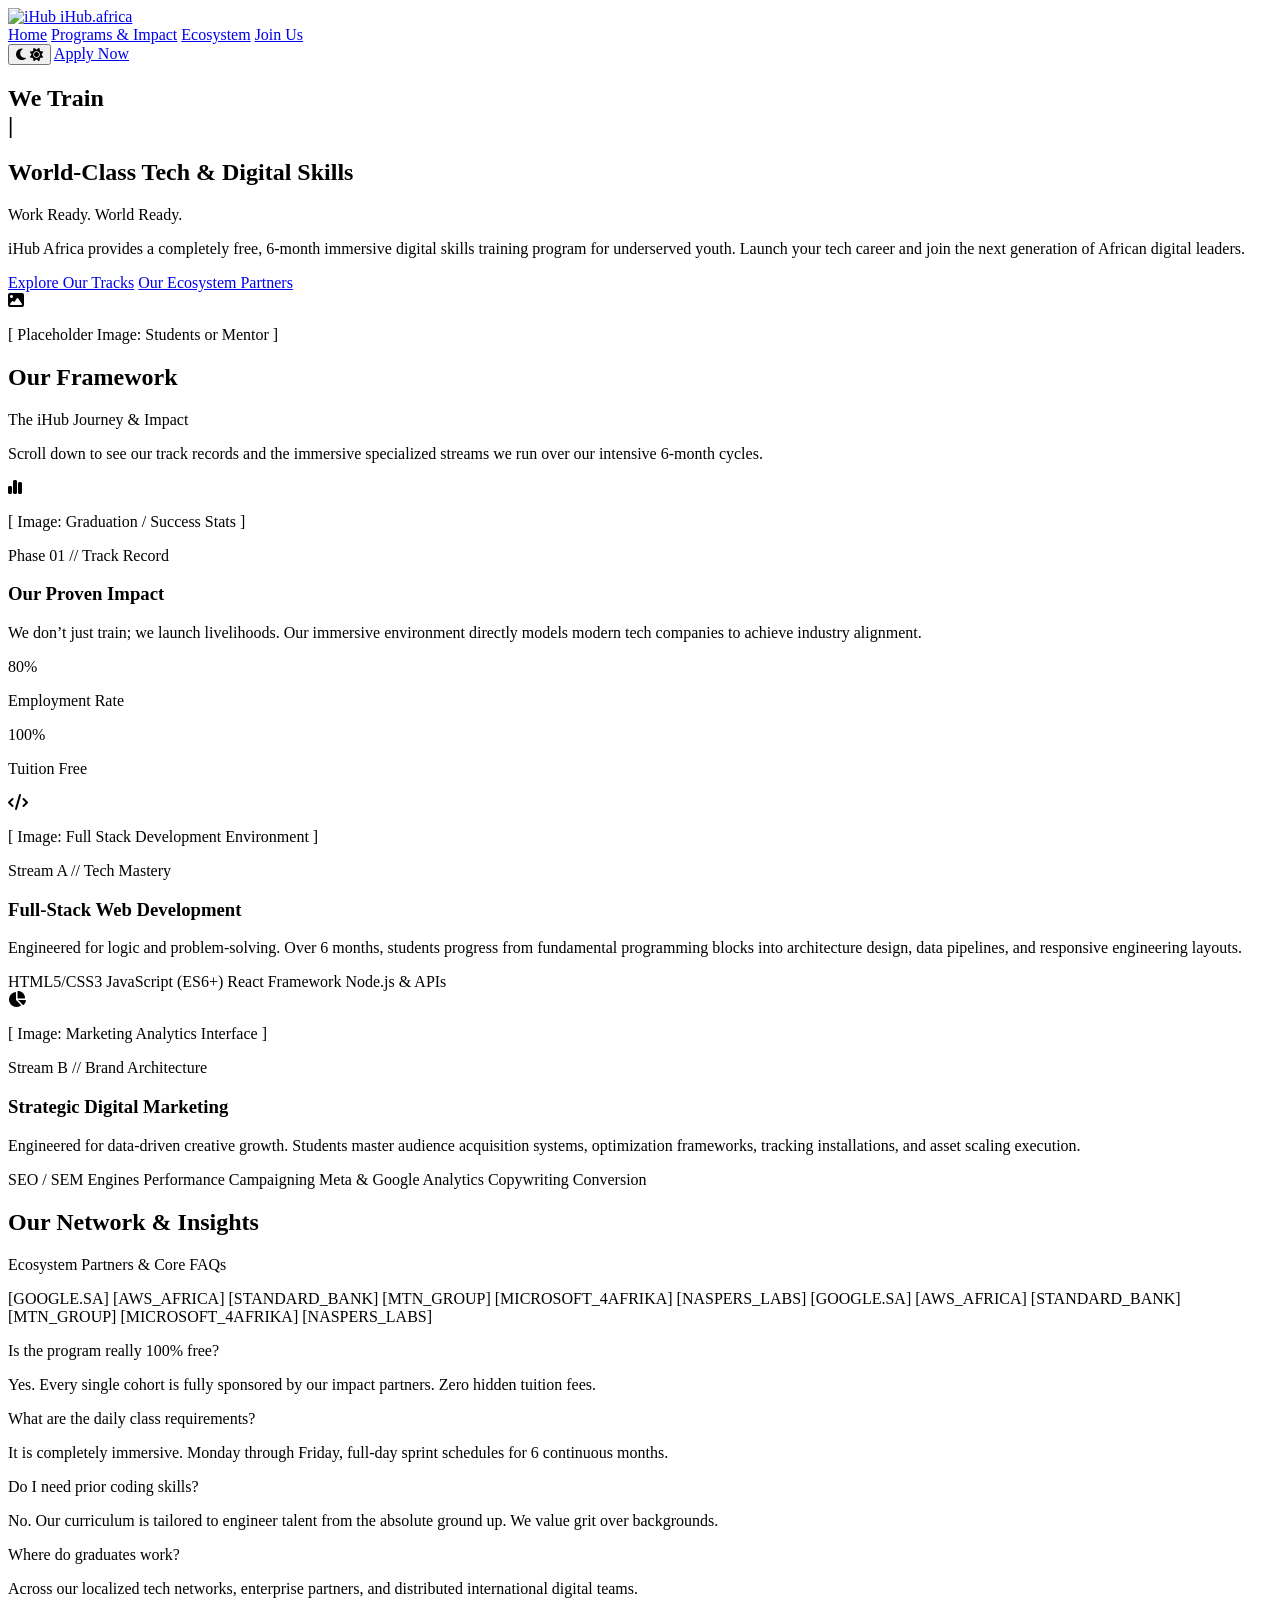
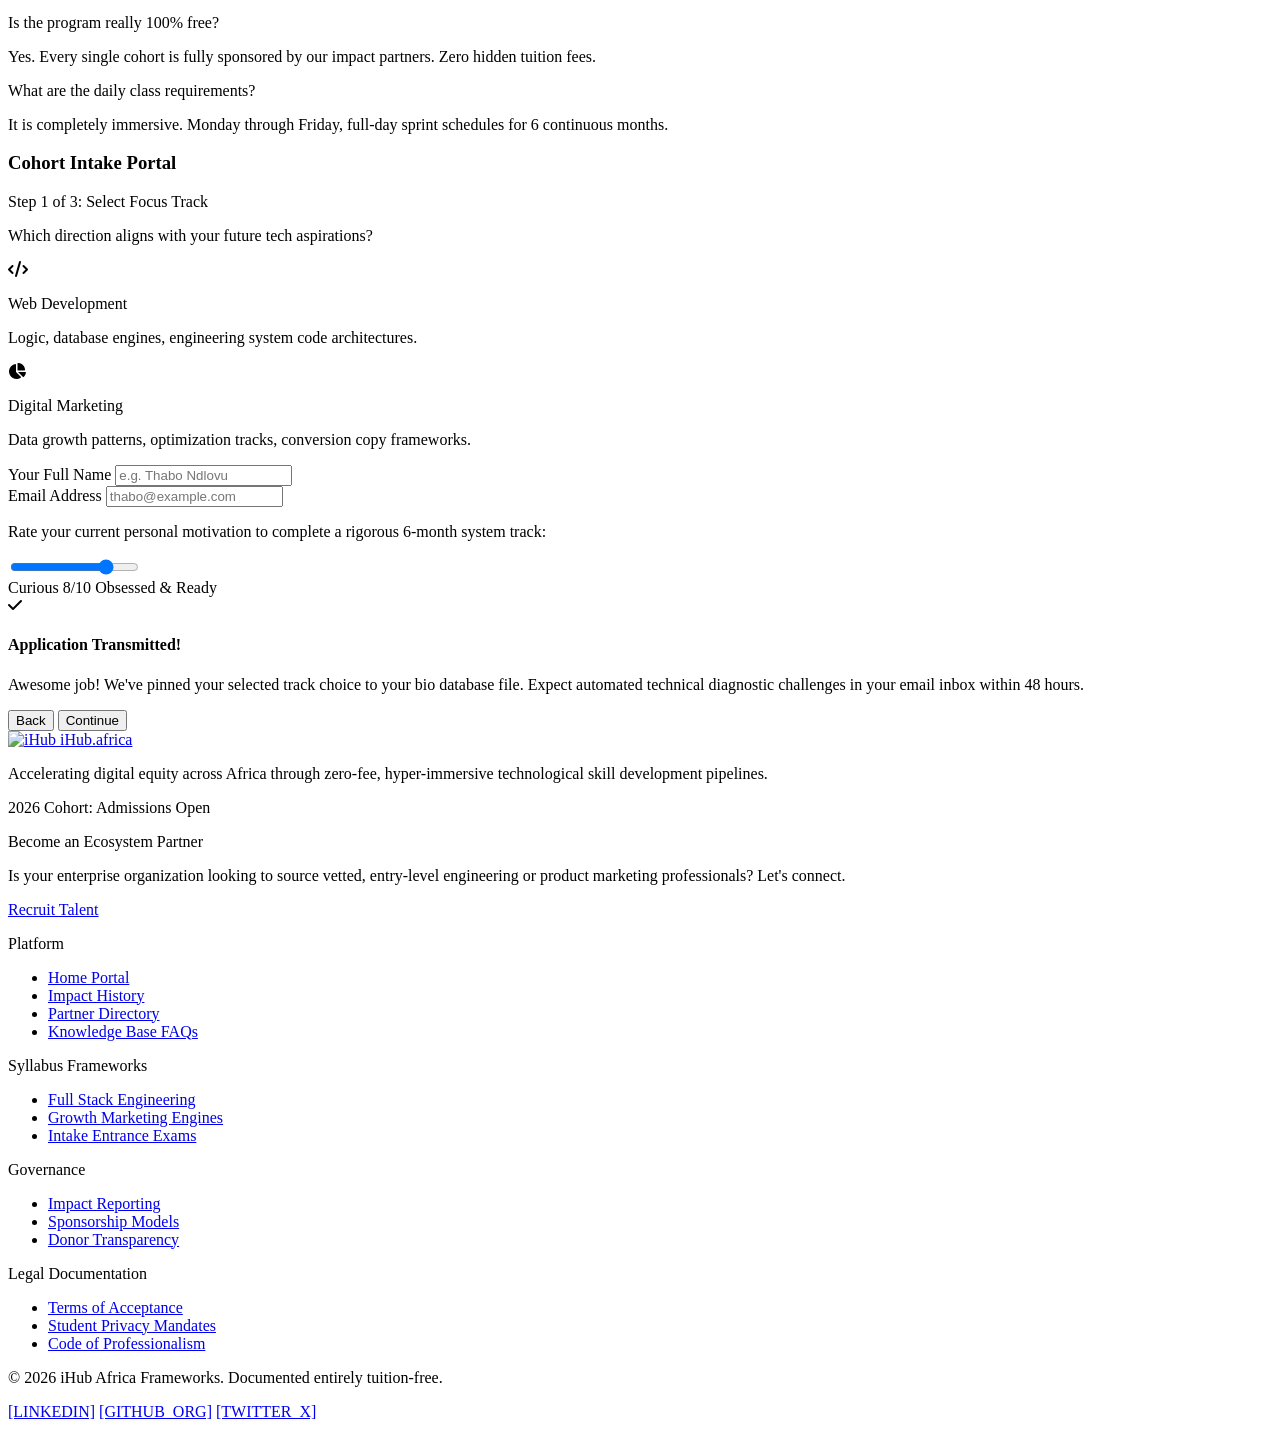
==== index.html @ 9fcb1059 "removed rigid comments" ====
<!DOCTYPE html>
<html lang="en">
<head>
  <meta charset="UTF-8">
  <meta name="viewport" content="width=device-width, initial-scale=1.0">
  <title>iHub Africa Prototype</title>
  <link rel="stylesheet" href="styles.css">
  <link rel="stylesheet" href="https://cdnjs.cloudflare.com/ajax/libs/font-awesome/6.5.1/css/all.min.css">
</head>
<body>

  <!-- NAVBAR -->
  <nav class="navbar">
    <div class="nav-container">
      <a href="#hero" class="nav-logo">
        <img src="https://i0.wp.com/ihub.africa/wp-content/uploads/2024/06/cropped-ihub-Logo-21.png?fit=512%2C512&ssl=1" alt="iHub" width="35" height="35" class="logo-img">
        iHub<span class="logo-accent">.africa</span>
      </a>
      <div class="nav-actions">
        <div class="nav-links">
          <a href="#hero" class="nav-link">Home</a>
          <a href="#programs-timeline" class="nav-link">Programs & Impact</a>
          <a href="#ecosystem" class="nav-link">Ecosystem</a>
          <a href="#apply-wizard" class="nav-link">Join Us</a>
        </div>
        <div class="nav-controls">
          <button id="theme-toggle" class="theme-toggle-btn" aria-label="Toggle Dark Mode">
            <i id="theme-toggle-dark-icon" class="fa-solid fa-moon"></i>
            <i id="theme-toggle-light-icon" class="fa-solid fa-sun hidden"></i>
          </button>
          <a href="#apply-wizard" class="btn btn-solid btn-nav-cta">Apply Now</a>
        </div>
      </div>
    </div>
  </nav>

  <!-- HERO SECTION -->
  <section id="hero" class="hero-section">
    <div class="hero-bg-text-wrapper">
      <h1 class="hero-bg-text">
        We Train <br>
        <span id="typing-hero-text" class="hero-bg-accent-text"></span>
        <span class="typing-cursor">|</span>
      </h1>
    </div>
    <div class="hero-container container">
      <div class="hero-grid">
        <div class="hero-left-col">
          <h2 class="hero-badge">World-Class Tech & Digital Skills</h2>
          <p class="hero-title">Work Ready. <span class="block-md">World Ready.</span></p>
          <p class="hero-desc">iHub Africa provides a completely free, 6-month immersive digital skills training program for underserved youth. Launch your tech career and join the next generation of African digital leaders.</p>
          <div class="hero-cta-group">
            <a href="#programs-timeline" class="btn btn-solid btn-primary">Explore Our Tracks</a>
            <a href="#ecosystem" class="btn btn-outline btn-secondary">Our Ecosystem Partners</a>
          </div>
        </div>
        <div class="hero-right-col group">
          <div class="hero-card-glow"></div>
          <div class="hero-image-card">
            <i class="fa-solid fa-image card-icon"></i>
            <p class="hero-image-placeholder">[ Placeholder Image: Students or Mentor ]</p>
          </div>
        </div>
      </div>
    </div>
  </section>

  <!-- TIMELINE & IMPACT SECTION -->
  <section id="programs-timeline" class="timeline-section">
    <div class="timeline-container container">
      <div class="timeline-header">
        <h2 class="section-badge">Our Framework</h2>
        <p class="section-title">The iHub Journey & Impact</p>
        <p class="section-desc">Scroll down to see our track records and the immersive specialized streams we run over our intensive 6-month cycles.</p>
      </div>
      <div id="timeline-track-section" class="timeline-relative-wrapper">
        <div class="timeline-center-line">
          <div id="timeline-glow-line" class="timeline-glow-fill"></div>
        </div>
        
        <!-- Node 1 -->
        <div class="timeline-row">
          <div class="timeline-col-media">
            <div class="timeline-media-card card">
              <i class="fa-solid fa-chart-simple card-icon"></i>
              <p class="timeline-media-placeholder">[ Image: Graduation / Success Stats ]</p>
            </div>
          </div>
          <div class="timeline-col-dot"><div class="timeline-dot"></div></div>
          <div class="timeline-col-text">
            <span class="badge-accent">Phase 01 // Track Record</span>
            <h3 class="track-title">Our Proven Impact</h3>
            <p class="track-desc">We don’t just train; we launch livelihoods. Our immersive environment directly models modern tech companies to achieve industry alignment.</p>
            <div class="metrics-grid">
              <div class="metric-card card">
                <p class="metric-number-orange">80%</p>
                <p class="metric-label">Employment Rate</p>
              </div>
              <div class="metric-card card">
                <p class="metric-number-normal">100%</p>
                <p class="metric-label">Tuition Free</p>
              </div>
            </div>
          </div>
        </div>

        <div class="timeline-row">
          <div class="timeline-col-media">
            <div class="timeline-media-card card">
              <i class="fa-solid fa-code card-icon"></i>
              <p class="timeline-media-placeholder">[ Image: Full Stack Development Environment ]</p>
            </div>
          </div>
          <div class="timeline-col-dot"><div class="timeline-dot"></div></div>
          <div class="timeline-col-text">
            <span class="badge-neutral">Stream A // Tech Mastery</span>
            <h3 class="track-title">Full-Stack Web Development</h3>
            <p class="track-desc">Engineered for logic and problem-solving. Over 6 months, students progress from fundamental programming blocks into architecture design, data pipelines, and responsive engineering layouts.</p>
            <div class="tech-badge-group">
              <span class="tech-badge">HTML5/CSS3</span>
              <span class="tech-badge">JavaScript (ES6+)</span>
              <span class="tech-badge">React Framework</span>
              <span class="tech-badge">Node.js & APIs</span>
            </div>
          </div>
        </div>

        <div class="timeline-row">
          <div class="timeline-col-media">
            <div class="timeline-media-card card">
              <i class="fa-solid fa-chart-pie card-icon"></i>
              <p class="timeline-media-placeholder">[ Image: Marketing Analytics Interface ]</p>
            </div>
          </div>
          <div class="timeline-col-dot"><div class="timeline-dot"></div></div>
          <div class="timeline-col-text">
            <span class="badge-neutral">Stream B // Brand Architecture</span>
            <h3 class="track-title">Strategic Digital Marketing</h3>
            <p class="track-desc">Engineered for data-driven creative growth. Students master audience acquisition systems, optimization frameworks, tracking installations, and asset scaling execution.</p>
            <div class="tech-badge-group">
              <span class="tech-badge">SEO / SEM Engines</span>
              <span class="tech-badge">Performance Campaigning</span>
              <span class="tech-badge">Meta & Google Analytics</span>
              <span class="tech-badge">Copywriting Conversion</span>
            </div>
          </div>
        </div>
      </div>
    </div>
  </section>

  <!-- DUAL MOTION -->
  <section id="ecosystem" class="ecosystem-section">
    <div class="ecosystem-header">
      <h2 class="section-badge">Our Network & Insights</h2>
      <p class="section-title">Ecosystem Partners & Core FAQs</p>
    </div>
    <div class="marquee-wrapper-right">
      <div class="animate-marquee-right">
        <span class="marquee-brand-text">[GOOGLE.SA]</span>
        <span class="marquee-brand-text">[AWS_AFRICA]</span>
        <span class="marquee-brand-text">[STANDARD_BANK]</span>
        <span class="marquee-brand-text">[MTN_GROUP]</span>
        <span class="marquee-brand-text">[MICROSOFT_4AFRIKA]</span>
        <span class="marquee-brand-text">[NASPERS_LABS]</span>
        <!-- Duplicated for loop -->
        <span class="marquee-brand-text">[GOOGLE.SA]</span>
        <span class="marquee-brand-text">[AWS_AFRICA]</span>
        <span class="marquee-brand-text">[STANDARD_BANK]</span>
        <span class="marquee-brand-text">[MTN_GROUP]</span>
        <span class="marquee-brand-text">[MICROSOFT_4AFRIKA]</span>
        <span class="marquee-brand-text">[NASPERS_LABS]</span>
      </div>
    </div>
    <div id="faq" class="marquee-wrapper-left">
      <div class="animate-marquee-left">
        <div class="faq-card card">
          <p class="faq-question">Is the program really 100% free?</p>
          <p class="faq-answer">Yes. Every single cohort is fully sponsored by our impact partners. Zero hidden tuition fees.</p>
        </div>
        <div class="faq-card card">
          <p class="faq-question">What are the daily class requirements?</p>
          <p class="faq-answer">It is completely immersive. Monday through Friday, full-day sprint schedules for 6 continuous months.</p>
        </div>
        <div class="faq-card card">
          <p class="faq-question">Do I need prior coding skills?</p>
          <p class="faq-answer">No. Our curriculum is tailored to engineer talent from the absolute ground up. We value grit over backgrounds.</p>
        </div>
        <div class="faq-card card">
          <p class="faq-question">Where do graduates work?</p>
          <p class="faq-answer">Across our localized tech networks, enterprise partners, and distributed international digital teams.</p>
        </div>
        <!-- Duplicated for loop -->
        <div class="faq-card card">
          <p class="faq-question">Is the program really 100% free?</p>
          <p class="faq-answer">Yes. Every single cohort is fully sponsored by our impact partners. Zero hidden tuition fees.</p>
        </div>
        <div class="faq-card card">
          <p class="faq-question">What are the daily class requirements?</p>
          <p class="faq-answer">It is completely immersive. Monday through Friday, full-day sprint schedules for 6 continuous months.</p>
        </div>
      </div>
    </div>
  </section>

  <!-- APPLICATION FORM -->
  <section id="apply-wizard" class="wizard-section">
    <div class="wizard-container">
      <div class="wizard-card card">
        <div class="wizard-header">
          <div>
            <h3 class="wizard-heading">Cohort Intake Portal</h3>
            <p id="wizard-step-caption" class="wizard-subheading">Step 1 of 3: Select Focus Track</p>
          </div>
          <div class="wizard-progress-bg">
            <div id="wizard-progress-fill" class="wizard-progress-bar"></div>
          </div>
        </div>
        <form id="ihub-onboarding-form" onsubmit="return false;">
          
          <!-- Step 1 -->
          <div id="form-step-1" class="form-step">
            <p class="wizard-instruction">Which direction aligns with your future tech aspirations?</p>
            <div class="wizard-grid-cards">
              <div onclick="selectTrack('webdev')" id="track-card-webdev" class="wizard-track-card active">
                <div class="wizard-card-top">
                  <i class="fa-solid fa-code card-icon-orange"></i>
                  <div id="radio-dot-webdev" class="wizard-radio-dot active"></div>
                </div>
                <p class="wizard-track-title">Web Development</p>
                <p class="wizard-track-desc">Logic, database engines, engineering system code architectures.</p>
              </div>
              <div onclick="selectTrack('marketing')" id="track-card-marketing" class="wizard-track-card">
                <div class="wizard-card-top">
                  <i class="fa-solid fa-chart-pie card-icon-muted"></i>
                  <div id="radio-dot-marketing" class="wizard-radio-dot"></div>
                </div>
                <p class="wizard-track-title">Digital Marketing</p>
                <p class="wizard-track-desc">Data growth patterns, optimization tracks, conversion copy frameworks.</p>
              </div>
            </div>
          </div>

          <!-- Step 2 -->
          <div id="form-step-2" class="form-step hidden">
            <div class="form-group-wrapper">
              <div class="form-field">
                <label class="form-label">Your Full Name</label>
                <input type="text" id="app-name" placeholder="e.g. Thabo Ndlovu" class="form-input">
              </div>
              <div class="form-field">
                <label class="form-label">Email Address</label>
                <input type="email" id="app-email" placeholder="thabo@example.com" class="form-input">
              </div>
            </div>
          </div>

          <!-- Step 3 -->
          <div id="form-step-3" class="form-step hidden">
            <p class="wizard-instruction">Rate your current personal motivation to complete a rigorous 6-month system track:</p>
            <div class="slider-wrapper">
              <input type="range" min="1" max="10" value="8" id="motivation-slider" class="form-slider">
              <div class="slider-labels">
                <span>Curious</span>
                <span id="slider-value" class="slider-numeric-value">8/10</span>
                <span>Obsessed & Ready</span>
              </div>
            </div>
          </div>

          <!-- Success -->
          <div id="form-step-success" class="wizard-success-pane hidden">
            <div class="success-icon-box"><i class="fa-solid fa-check"></i></div>
            <h4 class="success-title">Application Transmitted!</h4>
            <p class="success-desc">Awesome job! We've pinned your selected track choice to your bio database file. Expect automated technical diagnostic challenges in your email inbox within 48 hours.</p>
          </div>

          <!-- Footer Navigation Buttons -->
          <div id="wizard-navigation-buttons" class="wizard-footer-buttons">
            <button type="button" id="prev-btn" class="btn btn-wizard-back disabled">Back</button>
            <button type="button" id="next-btn" class="btn btn-solid btn-wizard-next">Continue</button>
          </div>
        </form>
      </div>
    </div>
  </section>

  <!-- FOOTER -->
  <footer class="footer-section">
    <div class="footer-container container">
      <div class="footer-upper-tier">
        <div class="footer-brand-side">
          <a href="#hero" class="footer-logo">
            <img src="https://i0.wp.com/ihub.africa/wp-content/uploads/2024/06/cropped-ihub-Logo-21.png?fit=512%2C512&ssl=1" alt="iHub" width="35" height="35" class="logo-img">
            iHub<span class="logo-accent">.africa</span>
          </a>
          <p class="footer-brand-desc">Accelerating digital equity across Africa through zero-fee, hyper-immersive technological skill development pipelines.</p>
          <div class="footer-status-badge">
            <span class="status-dot"></span>
            <span>2026 Cohort: Admissions Open</span>
          </div>
        </div>
        <div class="footer-partner-card card">
          <div class="partner-text-wrapper">
            <p class="partner-card-title">Become an Ecosystem Partner</p>
            <p class="partner-card-desc">Is your enterprise organization looking to source vetted, entry-level engineering or product marketing professionals? Let's connect.</p>
          </div>
          <a href="mailto:partnerships@ihub.africa" class="btn btn-accent btn-partner-cta">Recruit Talent</a>
        </div>
      </div>
      <div class="footer-sitemap-grid">
        <div class="sitemap-column">
          <p class="sitemap-heading">Platform</p>
          <ul class="sitemap-list">
            <li><a href="#hero" class="sitemap-link">Home Portal</a></li>
            <li><a href="#programs-timeline" class="sitemap-link">Impact History</a></li>
            <li><a href="#ecosystem" class="sitemap-link">Partner Directory</a></li>
            <li><a href="#faq" class="sitemap-link">Knowledge Base FAQs</a></li>
          </ul>
        </div>
        <div class="sitemap-column">
          <p class="sitemap-heading">Syllabus Frameworks</p>
          <ul class="sitemap-list">
            <li><a href="#programs-timeline" class="sitemap-link">Full Stack Engineering</a></li>
            <li><a href="#programs-timeline" class="sitemap-link">Growth Marketing Engines</a></li>
            <li><a href="#apply-wizard" class="sitemap-link">Intake Entrance Exams</a></li>
          </ul>
        </div>
        <div class="sitemap-column">
          <p class="sitemap-heading">Governance</p>
          <ul class="sitemap-list">
            <li><a href="#ecosystem" class="sitemap-link">Impact Reporting</a></li>
            <li><a href="#" class="sitemap-link">Sponsorship Models</a></li>
            <li><a href="#" class="sitemap-link">Donor Transparency</a></li>
          </ul>
        </div>
        <div class="sitemap-column">
          <p class="sitemap-heading">Legal Documentation</p>
          <ul class="sitemap-list">
            <li><a href="#" class="sitemap-link">Terms of Acceptance</a></li>
            <li><a href="#" class="sitemap-link">Student Privacy Mandates</a></li>
            <li><a href="#" class="sitemap-link">Code of Professionalism</a></li>
          </ul>
        </div>
      </div>
      <div class="footer-bottom-tier">
        <p>&copy; 2026 iHub Africa Frameworks. Documented entirely tuition-free.</p>
        <div class="footer-socials">
          <a href="#" class="social-link">[LINKEDIN]</a>
          <a href="#" class="social-link">[GITHUB_ORG]</a>
          <a href="#" class="social-link">[TWITTER_X]</a>
        </div>
      </div>
    </div>
  </footer>

  <script src="main.js"></script>
  <script src="additional.js"></script>
</body>
</html>
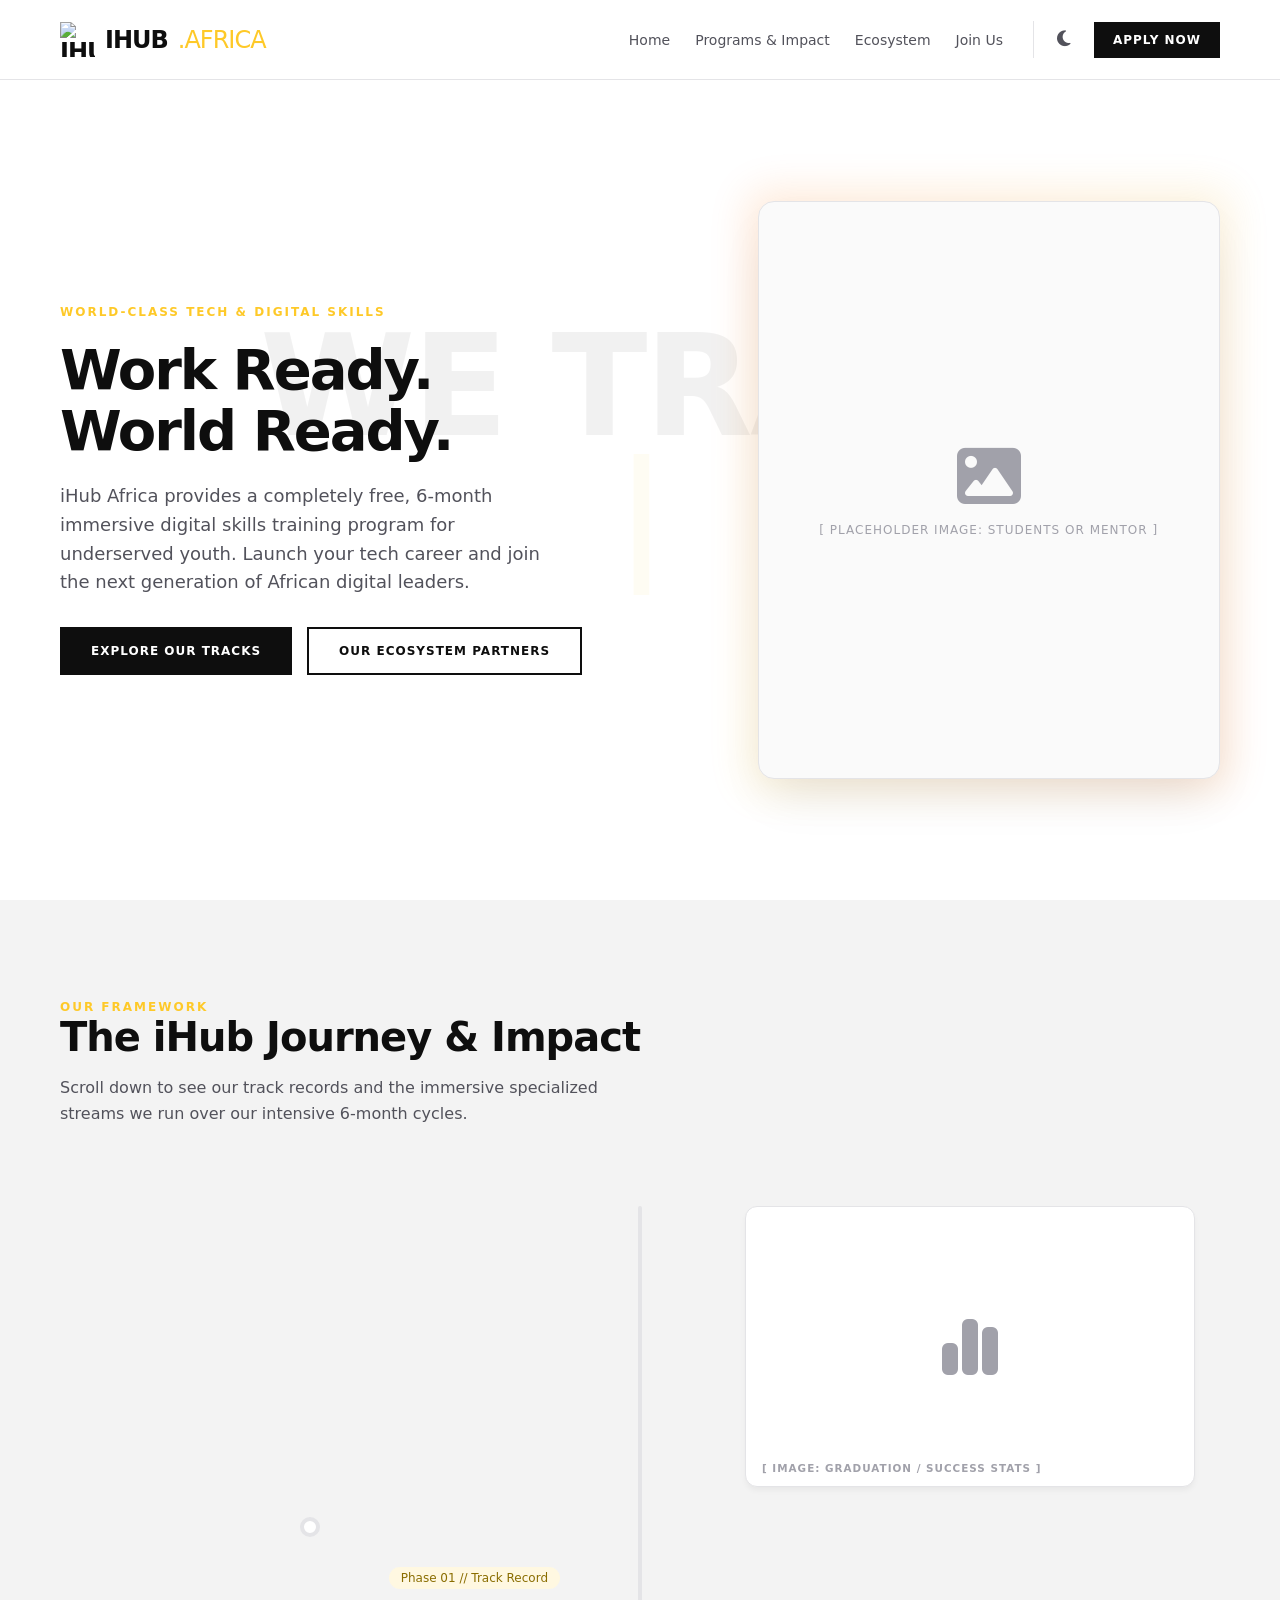
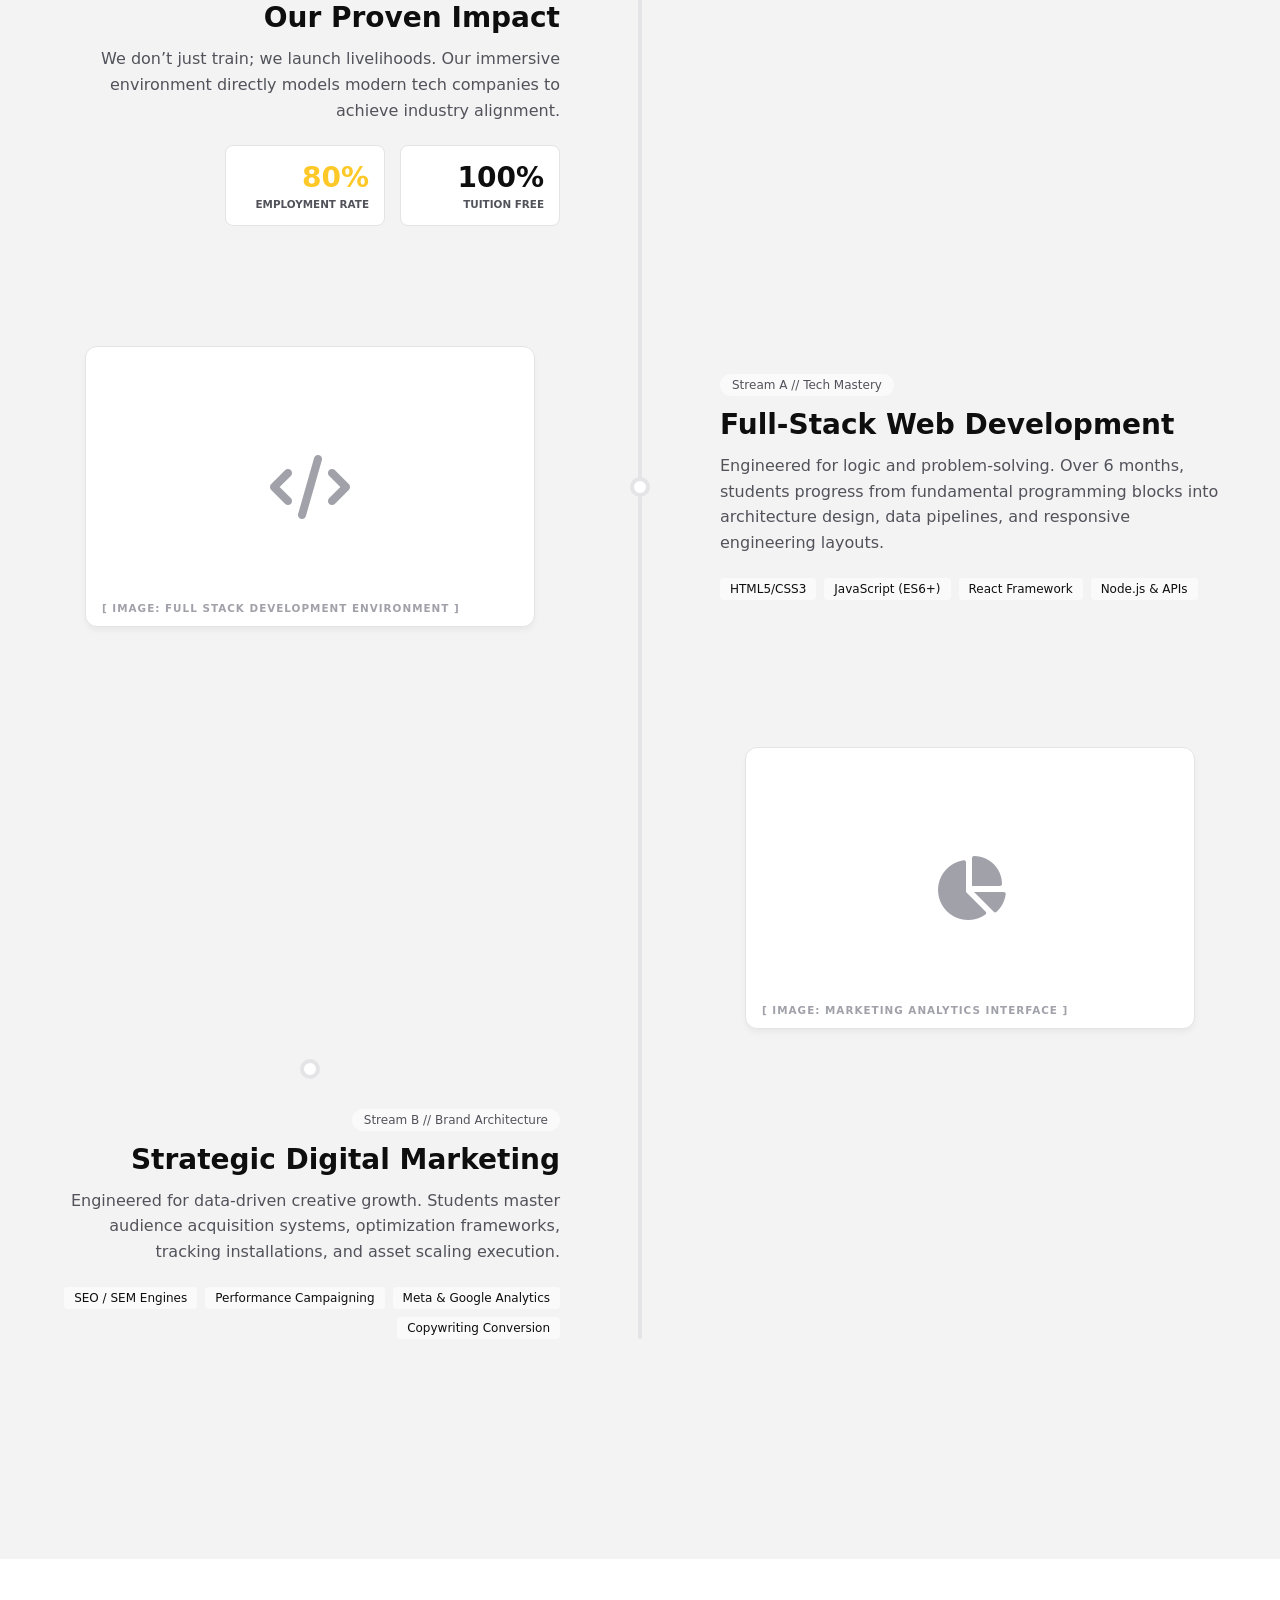
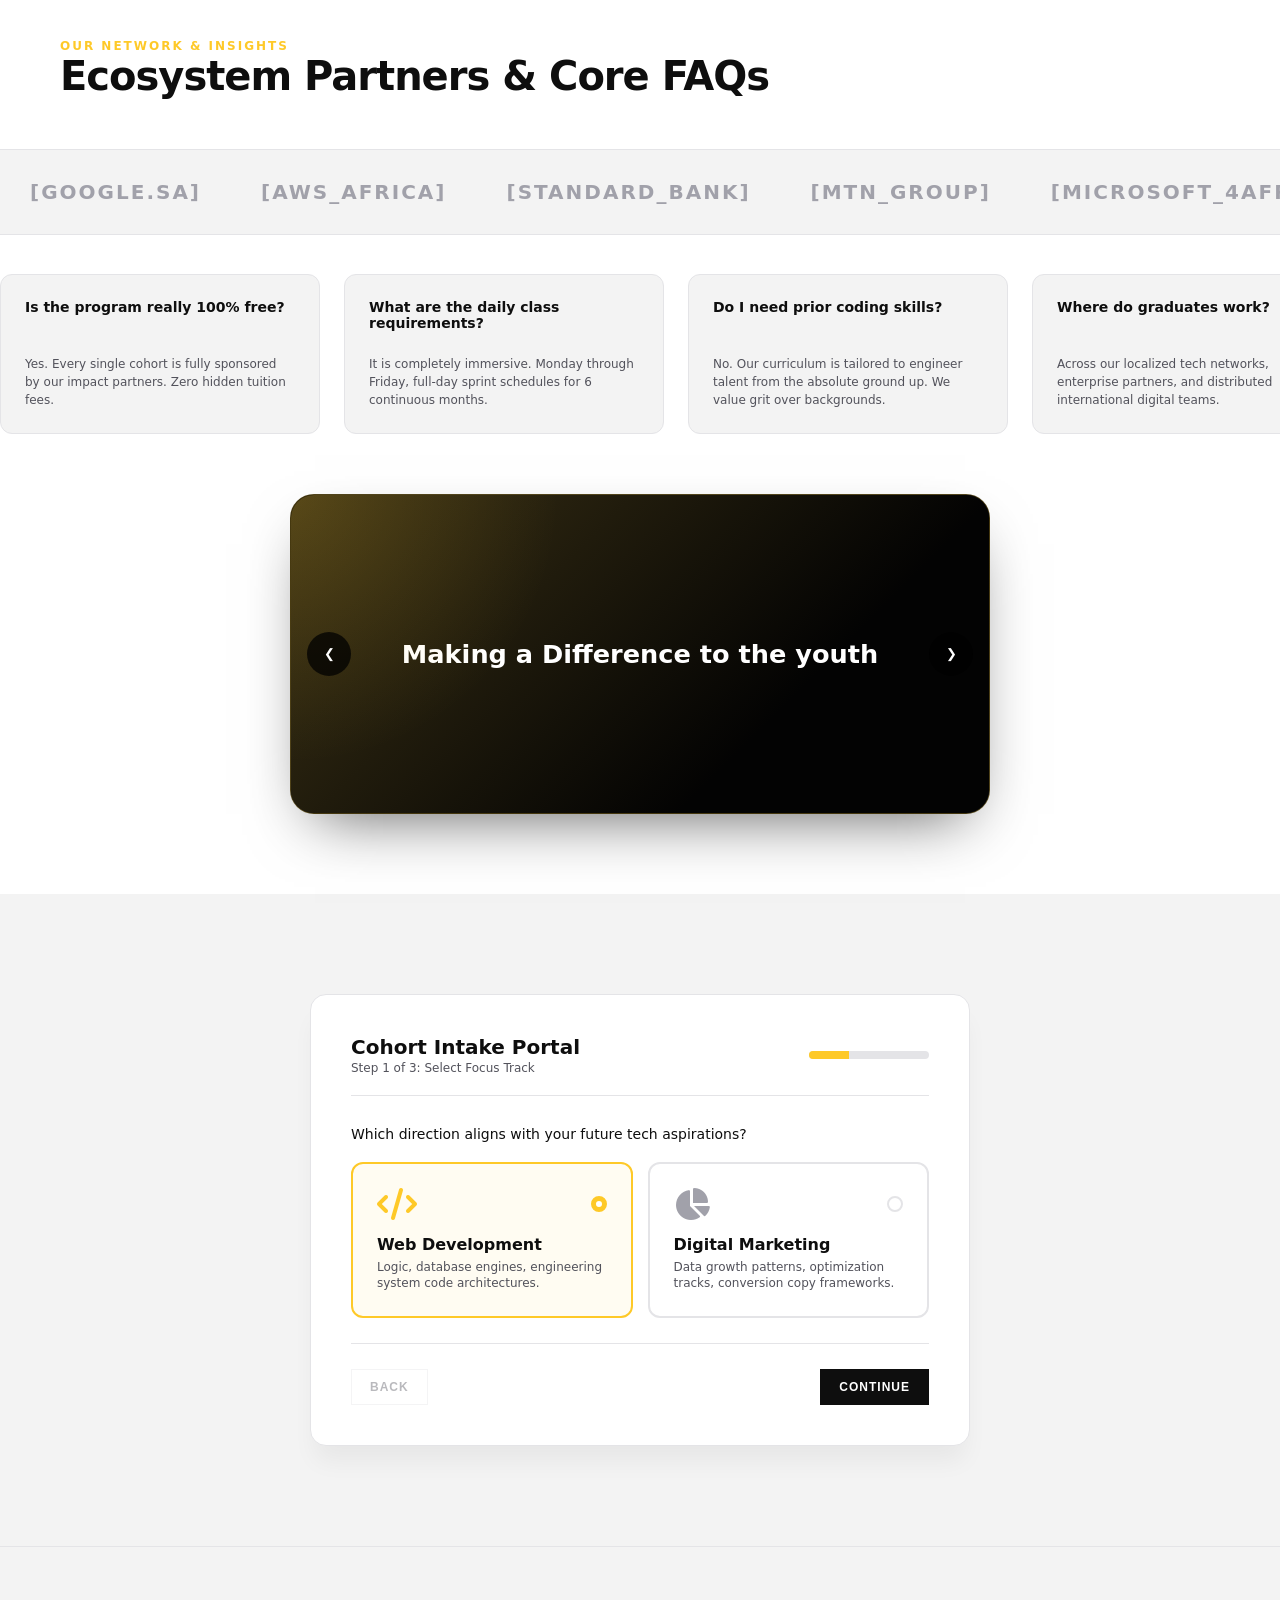
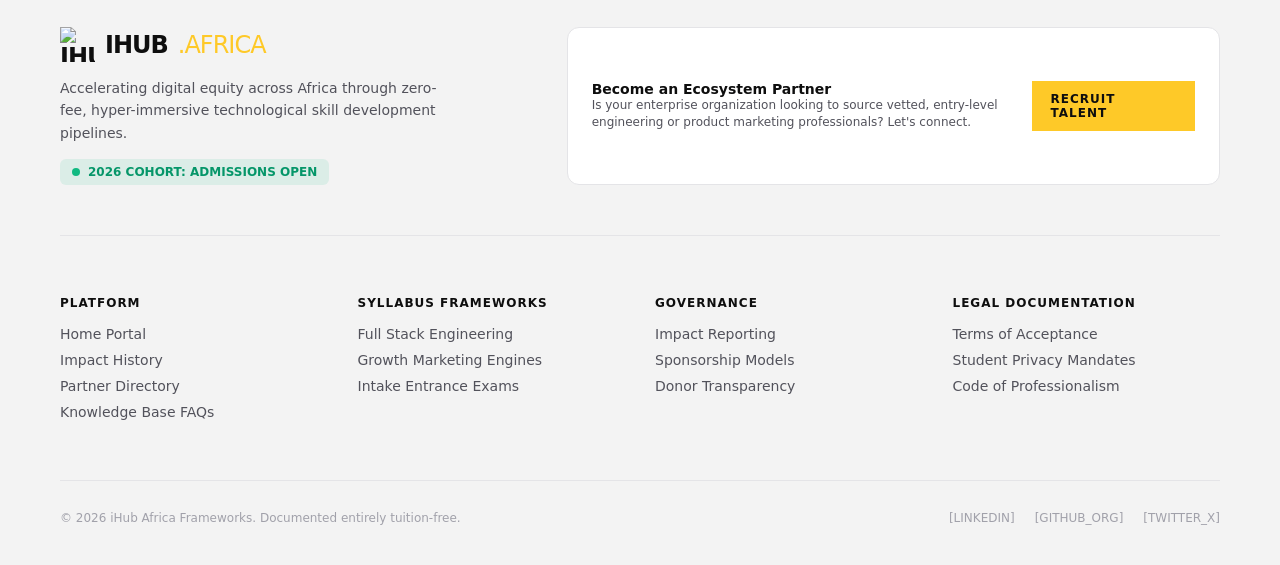
==== commit 2eb087ff: "making a carousel effect that matches Ihub is goal to build a better future for the future generatio" ====
--- a/index.html
+++ b/index.html
@@ -201,6 +201,16 @@
         </div>
       </div>
     </div>
+    <!-- CAROUSEL -->
+    <div class="carousel">
+      <div class="carousel-track">
+        <div class="slide">Making a Difference to the youth</div>
+        <div class="slide">Building Tomorrow's Leaders</div>
+        <div class="slide">Creating Impactful Solutions</div>
+      </div>
+      <button class="carousel-button prev" onclick="moveSlide(-1)">&#10094;</button>
+      <button class="carousel-button next" onclick="moveSlide(1)">&#10095;</button>
+    </div>
   </section>
 
   <!-- APPLICATION FORM -->
--- a/styles.css
+++ b/styles.css
@@ -0,0 +1,835 @@
+/* iHub Africa — design tokens */
+:root {
+  --bg: #ffffff;
+  --bg-alt: #f3f3f3;
+  --bg-muted: #fafafa;
+  --border: #e4e4e7;
+  --text: #0e0e0e;
+  --text-muted: #52525b;
+  --text-faint: #a1a1aa;
+  --accent: #fec928;
+  --accent-hover: #ecaf21;
+  --accent-light: #fff8e1;
+  --accent-dark: #8a6d00;
+  --font: system-ui, -apple-system, BlinkMacSystemFont, "Segoe UI", Roboto, sans-serif;
+  --ease: 0.3s;
+  --container: 1200px;
+  --radius: 12px;
+  --shadow: 0 4px 6px -1px rgba(0, 0, 0, 0.05);
+}
+
+html.dark {
+  --bg: #0e0e0e;
+  --bg-alt: #141416;
+  --bg-muted: #18181b;
+  --border: #27272a;
+  --text: #f4f4f5;
+  --text-muted: #a1a1aa;
+  --text-faint: #71717a;
+  --accent-light: rgba(254, 201, 40, 0.12);
+  --accent-dark: #fec928;
+}
+
+*, *::before, *::after { box-sizing: border-box; margin: 0; padding: 0; }
+
+html {
+  font-family: var(--font);
+  scroll-behavior: smooth;
+  background: var(--bg);
+  color: var(--text);
+}
+
+body {
+  background: var(--bg);
+  color: var(--text);
+  overflow-x: hidden;
+  transition: background var(--ease), color var(--ease);
+}
+
+a { text-decoration: none; color: inherit; }
+.hidden { display: none !important; }
+
+.container {
+  max-width: var(--container);
+  margin: 0 auto;
+  padding: 0 20px;
+}
+
+/* shared typography & buttons */
+.badge, .section-badge, .hero-badge {
+  font-size: 0.75rem;
+  font-weight: 700;
+  text-transform: uppercase;
+  letter-spacing: 2px;
+  color: var(--accent);
+}
+
+.section-title, .hero-title { font-weight: 800; letter-spacing: -1px; }
+.section-title { font-size: 2.5rem; }
+.hero-title { font-size: 3.5rem; line-height: 1.1; letter-spacing: -2px; }
+
+.section-desc, .hero-desc, .track-desc {
+  color: var(--text-muted);
+  line-height: 1.6;
+}
+
+.btn {
+  display: inline-flex;
+  align-items: center;
+  justify-content: center;
+  padding: 10px 18px;
+  font-size: 0.75rem;
+  font-weight: 700;
+  text-transform: uppercase;
+  letter-spacing: 1px;
+  border: 1px solid transparent;
+  cursor: pointer;
+  transition: all var(--ease);
+}
+
+.btn-solid { background: var(--text); color: var(--bg); }
+.btn-solid:hover { opacity: 0.9; }
+.btn-outline { background: transparent; border: 2px solid var(--text); color: var(--text); }
+.btn-outline:hover { background: var(--bg-muted); }
+.btn-accent { background: var(--accent); color: #0e0e0e; }
+.btn-accent:hover { background: var(--accent-hover); }
+
+.card {
+  background: var(--bg);
+  border: 1px solid var(--border);
+  border-radius: var(--radius);
+}
+
+/* nav */
+.navbar {
+  position: fixed;
+  inset: 0 0 auto;
+  z-index: 100;
+  height: 80px;
+  background: color-mix(in srgb, var(--bg) 92%, transparent);
+  backdrop-filter: blur(10px);
+  border-bottom: 1px solid var(--border);
+}
+
+.nav-container {
+  max-width: var(--container);
+  margin: 0 auto;
+  padding: 0 20px;
+  height: 100%;
+  display: flex;
+  align-items: center;
+  justify-content: space-between;
+}
+
+.nav-logo {
+  display: flex;
+  align-items: center;
+  gap: 10px;
+  font-size: 1.5rem;
+  font-weight: 900;
+  letter-spacing: -1px;
+  text-transform: uppercase;
+}
+
+.logo-img { width: 35px; height: 35px; object-fit: contain; }
+.logo-accent { color: var(--accent); font-weight: 400; }
+
+.nav-actions { display: flex; align-items: center; gap: 30px; }
+.nav-links { display: flex; gap: 25px; font-size: 0.875rem; font-weight: 500; color: var(--text-muted); }
+.nav-link:hover { color: var(--text); }
+
+.nav-controls {
+  display: flex;
+  align-items: center;
+  gap: 15px;
+  padding-left: 15px;
+  border-left: 1px solid var(--border);
+}
+
+.theme-toggle-btn {
+  background: none;
+  border: none;
+  padding: 8px;
+  border-radius: 50%;
+  color: var(--text-muted);
+  cursor: pointer;
+  font-size: 1.125rem;
+  transition: background var(--ease), color var(--ease);
+}
+
+.theme-toggle-btn:hover { background: var(--bg-muted); color: var(--text); }
+
+/* hero */
+.hero-section {
+  position: relative;
+  min-height: 100vh;
+  padding-top: 80px;
+  display: flex;
+  align-items: center;
+  overflow: hidden;
+}
+
+.hero-bg-text-wrapper {
+  position: absolute;
+  inset: 0;
+  display: flex;
+  align-items: center;
+  justify-content: center;
+  padding: 40px;
+  pointer-events: none;
+  user-select: none;
+  z-index: 0;
+}
+
+.hero-bg-text {
+  font-size: 11vw;
+  font-weight: 900;
+  text-transform: uppercase;
+  letter-spacing: -3px;
+  line-height: 0.9;
+  text-align: center;
+  white-space: nowrap;
+  opacity: 0.05;
+}
+
+html.dark .hero-bg-text { opacity: 0.08; }
+
+.hero-bg-accent-text { color: var(--accent); opacity: 1; }
+
+.typing-cursor {
+  color: var(--accent);
+  animation: blink 1s step-end infinite;
+}
+
+@keyframes blink { 50% { opacity: 0; } }
+
+.hero-container { position: relative; z-index: 10; width: 100%; }
+.hero-grid {
+  display: grid;
+  grid-template-columns: 7fr 5fr;
+  gap: 50px;
+  align-items: center;
+  padding: 60px 0;
+}
+
+.hero-left-col { display: flex; flex-direction: column; gap: 20px; }
+.hero-desc { max-width: 500px; font-size: 1.125rem; }
+.hero-cta-group { display: flex; flex-wrap: wrap; gap: 15px; padding-top: 10px; }
+.btn-primary, .btn-secondary { padding: 15px 30px; }
+.block-md { display: block; }
+
+.hero-right-col { position: relative; }
+
+.hero-card-glow {
+  position: absolute;
+  inset: -10px;
+  border-radius: 16px;
+  background: linear-gradient(45deg, var(--accent), #ff6900, var(--accent-hover));
+  opacity: 0.15;
+  filter: blur(20px);
+}
+
+.hero-image-card {
+  position: relative;
+  aspect-ratio: 4 / 5;
+  background: var(--bg-muted);
+  border: 1px solid var(--border);
+  border-radius: 16px;
+  display: flex;
+  flex-direction: column;
+  align-items: center;
+  justify-content: center;
+  gap: 15px;
+  box-shadow: 0 25px 50px -12px rgba(0, 0, 0, 0.1);
+}
+
+.card-icon { font-size: 4rem; color: var(--text-faint); }
+
+.hero-image-placeholder,
+.timeline-media-placeholder {
+  font-size: 0.65rem;
+  font-weight: 700;
+  color: var(--text-faint);
+  text-transform: uppercase;
+  letter-spacing: 1px;
+}
+
+.hero-image-placeholder { font-size: 0.75rem; font-weight: 500; }
+
+/* timeline */
+.timeline-section { background: var(--bg-alt); padding: 100px 0; }
+.timeline-header { margin-bottom: 80px; max-width: 600px; }
+.section-desc { margin-top: 15px; }
+
+.timeline-relative-wrapper { position: relative; }
+
+.timeline-center-line {
+  display: none;
+  position: absolute;
+  left: 50%;
+  top: 0;
+  height: 100%;
+  width: 4px;
+  transform: translateX(-50%);
+  background: var(--border);
+  border-radius: 4px;
+}
+
+.timeline-glow-fill {
+  position: absolute;
+  top: 0;
+  left: 0;
+  width: 100%;
+  height: 0;
+  background: linear-gradient(to bottom, var(--accent), #ff6900);
+  box-shadow: 0 0 15px rgba(254, 201, 40, 0.5);
+  border-radius: 4px;
+}
+
+.timeline-row {
+  display: grid;
+  grid-template-columns: 1fr;
+  gap: 30px;
+  margin-bottom: 60px;
+}
+
+.timeline-col-media { display: flex; justify-content: center; }
+
+.timeline-media-card {
+  width: 100%;
+  max-width: 450px;
+  aspect-ratio: 16 / 10;
+  display: flex;
+  align-items: center;
+  justify-content: center;
+  box-shadow: var(--shadow);
+  position: relative;
+}
+
+.timeline-media-placeholder { position: absolute; bottom: 12px; left: 16px; }
+
+.timeline-col-dot { display: none; justify-content: center; z-index: 10; }
+
+.timeline-dot {
+  width: 20px;
+  height: 20px;
+  border-radius: 50%;
+  background: var(--bg);
+  border: 4px solid var(--border);
+  transition: border-color var(--ease);
+}
+
+.timeline-dot.active { border-color: var(--accent); }
+
+.timeline-col-text { display: flex; flex-direction: column; gap: 12px; }
+
+.badge-accent, .badge-neutral {
+  display: inline-flex;
+  align-self: flex-start;
+  padding: 4px 12px;
+  border-radius: 20px;
+  font-size: 0.75rem;
+  font-weight: 500;
+}
+
+.badge-accent { background: var(--accent-light); color: var(--accent-dark); }
+.badge-neutral { background: var(--bg-muted); color: var(--text-muted); }
+
+.track-title { font-size: 1.75rem; font-weight: 700; }
+
+.metrics-grid, .tech-badge-group {
+  display: flex;
+  flex-wrap: wrap;
+  gap: 8px;
+  margin-top: 10px;
+}
+
+.metrics-grid { gap: 15px; }
+
+.metric-card {
+  padding: 15px;
+  flex: 1;
+  max-width: 160px;
+  border-radius: 8px;
+}
+
+.metric-number-orange, .slider-numeric-value { color: var(--accent); }
+.metric-number-orange, .metric-number-normal { font-size: 1.75rem; font-weight: 900; }
+
+.metric-label {
+  font-size: 0.65rem;
+  font-weight: 700;
+  text-transform: uppercase;
+  color: var(--text-muted);
+  margin-top: 4px;
+}
+
+.tech-badge {
+  padding: 4px 10px;
+  font-size: 0.75rem;
+  font-weight: 500;
+  background: var(--bg-muted);
+  border-radius: 4px;
+}
+
+/* ecosystem marquees */
+.ecosystem-section { padding: 80px 0; }
+.ecosystem-header { max-width: var(--container); margin: 0 auto 50px; padding: 0 20px; }
+
+.marquee-wrapper-right,
+.marquee-wrapper-left {
+  width: 100%;
+  overflow: hidden;
+  display: flex;
+  white-space: nowrap;
+}
+
+.marquee-wrapper-right {
+  padding: 30px 0;
+  margin-bottom: 24px;
+  background: var(--bg-alt);
+  border-block: 1px solid var(--border);
+}
+
+.marquee-wrapper-left { padding: 15px 0; }
+
+.marquee-brand-text {
+  font-size: 1.25rem;
+  font-weight: 800;
+  text-transform: uppercase;
+  letter-spacing: 2px;
+  color: var(--text-faint);
+  padding: 0 30px;
+}
+
+.animate-marquee-right,
+.animate-marquee-left {
+  display: flex;
+  width: max-content;
+}
+
+.animate-marquee-right { animation: marquee-right 25s linear infinite; }
+.animate-marquee-left { animation: marquee-left 35s linear infinite; }
+
+.animate-marquee-right:hover,
+.animate-marquee-left:hover { animation-play-state: paused; }
+
+@keyframes marquee-right {
+  from { transform: translate3d(-50%, 0, 0); }
+  to { transform: translate3d(0, 0, 0); }
+}
+
+@keyframes marquee-left {
+  from { transform: translate3d(0, 0, 0); }
+  to { transform: translate3d(-50%, 0, 0); }
+}
+
+.faq-card {
+  width: 320px;
+  height: 160px;
+  padding: 24px;
+  margin-right: 24px;
+  background: var(--bg-alt);
+  border-radius: var(--radius);
+  display: inline-flex;
+  flex-direction: column;
+  justify-content: space-between;
+  white-space: normal;
+  vertical-align: top;
+}
+
+.faq-question { font-weight: 700; font-size: 0.875rem; }
+.faq-answer { font-size: 0.75rem; color: var(--text-muted); margin-top: 8px; line-height: 1.5; }
+
+/* wizard */
+.wizard-section { padding: 100px 0; background: var(--bg-alt); }
+.wizard-container { max-width: 700px; margin: 0 auto; padding: 0 20px; }
+
+.wizard-card {
+  padding: 40px;
+  border-radius: 16px;
+  box-shadow: 0 20px 25px -5px rgba(0, 0, 0, 0.05);
+}
+
+.wizard-header {
+  display: flex;
+  align-items: center;
+  justify-content: space-between;
+  margin-bottom: 30px;
+  padding-bottom: 20px;
+  border-bottom: 1px solid var(--border);
+}
+
+.wizard-heading { font-size: 1.25rem; font-weight: 700; }
+.wizard-subheading { font-size: 0.75rem; color: var(--text-muted); margin-top: 2px; }
+
+.wizard-progress-bg {
+  width: 120px;
+  height: 8px;
+  background: var(--border);
+  border-radius: 4px;
+  overflow: hidden;
+}
+
+.wizard-progress-bar {
+  width: 33.33%;
+  height: 100%;
+  background: var(--accent);
+  transition: width var(--ease);
+}
+
+.form-step { display: flex; flex-direction: column; gap: 20px; }
+.wizard-instruction { font-size: 0.875rem; font-weight: 500; }
+
+.wizard-grid-cards {
+  display: grid;
+  grid-template-columns: 1fr 1fr;
+  gap: 15px;
+}
+
+.wizard-track-card {
+  padding: 24px;
+  border: 2px solid var(--border);
+  border-radius: var(--radius);
+  cursor: pointer;
+  transition: all var(--ease);
+}
+
+.wizard-track-card:hover { transform: translateY(-1px); }
+.wizard-track-card.active {
+  border-color: var(--accent);
+  background: rgba(254, 201, 40, 0.06);
+}
+
+.wizard-card-top { display: flex; align-items: center; justify-content: space-between; }
+.card-icon-orange { font-size: 2rem; color: var(--accent); }
+.card-icon-muted { font-size: 2rem; color: var(--text-faint); }
+
+.wizard-radio-dot {
+  width: 16px;
+  height: 16px;
+  border-radius: 50%;
+  border: 2px solid var(--border);
+}
+
+.wizard-radio-dot.active {
+  border: 5px solid var(--accent);
+  background: var(--bg);
+}
+
+.wizard-track-title { font-weight: 700; margin-top: 15px; }
+.wizard-track-desc { font-size: 0.75rem; color: var(--text-muted); margin-top: 5px; line-height: 1.4; }
+
+.form-group-wrapper { display: flex; flex-direction: column; gap: 15px; }
+.form-field { display: flex; flex-direction: column; gap: 6px; }
+
+.form-label {
+  font-size: 0.75rem;
+  font-weight: 700;
+  text-transform: uppercase;
+  letter-spacing: 0.5px;
+  color: var(--text-muted);
+}
+
+.form-input {
+  width: 100%;
+  padding: 12px 16px;
+  border-radius: 8px;
+  border: 1px solid var(--border);
+  background: transparent;
+  color: var(--text);
+  font-size: 0.875rem;
+  outline: none;
+  transition: border var(--ease);
+}
+
+.form-input:focus { border-color: var(--accent); }
+
+.slider-wrapper { display: flex; flex-direction: column; gap: 15px; }
+.form-slider { width: 100%; height: 8px; accent-color: var(--accent); }
+
+.slider-labels {
+  display: flex;
+  justify-content: space-between;
+  align-items: center;
+  font-size: 0.75rem;
+  font-weight: 700;
+  text-transform: uppercase;
+  color: var(--text-muted);
+}
+
+.slider-numeric-value { font-size: 0.875rem; font-weight: 900; }
+
+.wizard-success-pane { text-align: center; padding: 30px 0; }
+
+.success-icon-box {
+  width: 64px;
+  height: 64px;
+  margin: 0 auto 20px;
+  border-radius: 50%;
+  background: var(--accent-light);
+  color: var(--accent);
+  display: flex;
+  align-items: center;
+  justify-content: center;
+  font-size: 1.5rem;
+}
+
+.success-title { font-size: 1.5rem; font-weight: 800; letter-spacing: -0.5px; }
+
+.success-desc {
+  font-size: 0.875rem;
+  color: var(--text-muted);
+  max-width: 400px;
+  margin: 10px auto 0;
+  line-height: 1.5;
+}
+
+.wizard-footer-buttons {
+  display: flex;
+  align-items: center;
+  justify-content: space-between;
+  padding-top: 25px;
+  margin-top: 25px;
+  border-top: 1px solid var(--border);
+}
+
+.btn-wizard-back { background: none; border: 1px solid var(--border); color: var(--text-muted); }
+.btn-wizard-back.disabled { opacity: 0.4; pointer-events: none; }
+.btn-wizard-next.orange-variant { background: var(--accent); color: #0e0e0e; }
+
+/*carousel (Mukleani)*/ 
+.carousel {
+  position: relative;
+  width: min(100%, 700px);
+  height: 320px;
+  margin: 45px auto 0;
+  overflow: hidden;
+  border-radius: 24px;
+  background: linear-gradient(180deg, #050505 0%, #161616 100%);
+  border: 1px solid rgba(254, 201, 40, 0.25);
+  box-shadow: 0 25px 60px -25px rgba(0, 0, 0, 0.65);
+}
+
+.carousel-track {
+  display: flex;
+  width: 100%;
+  height: 100%;
+  transition: transform 0.45s ease;
+}
+
+.slide {
+  min-width: 100%;
+  height: 100%;
+  display: flex;
+  flex-direction: column;
+  justify-content: center;
+  align-items: center;
+  gap: 12px;
+  padding: 24px;
+  color: #fff;
+  font-size: clamp(1.4rem, 2vw, 2rem);
+  font-weight: 800;
+  text-align: center;
+  background-size: cover;
+  background-position: center;
+  position: relative;
+}
+
+.slide:nth-child(1) {
+  background: linear-gradient(135deg, rgba(254, 201, 40, 0.18), rgba(0,0,0,0.85) 70%), #111;
+}
+
+.slide:nth-child(2) {
+  background: linear-gradient(135deg, rgba(254, 201, 40, 0.14), rgba(0,0,0,0.88) 55%), #141414;
+}
+
+.slide:nth-child(3) {
+  background: linear-gradient(135deg, rgba(254, 201, 40, 0.1), rgba(0,0,0,0.9) 50%), #0f0f0f;
+}
+
+.slide::before {
+  content: '';
+  position: absolute;
+  inset: 0;
+  background: radial-gradient(circle at top left, rgba(254, 201, 40, 0.15), transparent 35%);
+  pointer-events: none;
+}
+
+.carousel-button {
+  position: absolute;
+  top: 50%;
+  transform: translateY(-50%);
+  width: 44px;
+  height: 44px;
+  border-radius: 50%;
+  border: none;
+  background: rgba(0, 0, 0, 0.75);
+  color: #fff;
+  display: grid;
+  place-items: center;
+  cursor: pointer;
+  transition: background 0.25s ease, transform 0.25s ease, color 0.25s ease;
+  z-index: 2;
+}
+
+.carousel-button:hover {
+  background: #fec928;
+  color: #111;
+  transform: translateY(-50%) scale(1.05);
+}
+
+.prev { left: 16px; }
+.next { right: 16px; }
+
+@media (max-width: 768px) {
+  .carousel {
+    height: 280px;
+  }
+}
+
+@media (max-width: 560px) {
+  .carousel {
+    height: 240px;
+  }
+  .carousel-button {
+    width: 38px;
+    height: 38px;
+  }
+}
+
+/* footer */
+.footer-section {
+  padding: 80px 0 40px;
+  background: var(--bg-alt);
+  border-top: 1px solid var(--border);
+  color: var(--text-muted);
+}
+
+.footer-upper-tier {
+  display: grid;
+  grid-template-columns: 5fr 7fr;
+  gap: 40px;
+  padding-bottom: 50px;
+  border-bottom: 1px solid var(--border);
+}
+
+.footer-brand-side { display: flex; flex-direction: column; gap: 15px; }
+
+.footer-logo {
+  display: flex;
+  align-items: center;
+  gap: 10px;
+  font-size: 1.5rem;
+  font-weight: 900;
+  color: var(--text);
+  text-transform: uppercase;
+  letter-spacing: -1px;
+}
+
+.footer-brand-desc { font-size: 0.875rem; max-width: 380px; line-height: 1.6; }
+
+.footer-status-badge {
+  display: inline-flex;
+  align-items: center;
+  gap: 8px;
+  align-self: flex-start;
+  padding: 6px 12px;
+  border-radius: 6px;
+  font-size: 0.75rem;
+  font-weight: 700;
+  text-transform: uppercase;
+  background: rgba(16, 185, 129, 0.1);
+  color: #059669;
+}
+
+html.dark .footer-status-badge { color: #34d399; }
+
+.status-dot { width: 8px; height: 8px; border-radius: 50%; background: #10b981; }
+
+.footer-partner-card {
+  padding: 24px;
+  display: flex;
+  justify-content: space-between;
+  align-items: center;
+  gap: 24px;
+}
+
+.partner-card-title { font-weight: 700; color: var(--text); font-size: 0.875rem; }
+.partner-card-desc { font-size: 0.75rem; max-width: 420px; line-height: 1.4; }
+
+.footer-sitemap-grid {
+  display: grid;
+  grid-template-columns: repeat(4, 1fr);
+  gap: 30px;
+  padding: 60px 0;
+}
+
+.sitemap-column { display: flex; flex-direction: column; gap: 16px; }
+
+.sitemap-heading {
+  font-size: 0.75rem;
+  font-weight: 700;
+  text-transform: uppercase;
+  letter-spacing: 1px;
+  color: var(--text);
+}
+
+.sitemap-list { list-style: none; display: flex; flex-direction: column; gap: 10px; font-size: 0.875rem; }
+.sitemap-link:hover { color: var(--accent); }
+
+.footer-bottom-tier {
+  padding-top: 30px;
+  border-top: 1px solid var(--border);
+  display: flex;
+  justify-content: space-between;
+  align-items: center;
+  gap: 15px;
+  font-size: 0.75rem;
+  color: var(--text-faint);
+}
+
+.footer-socials { display: flex; gap: 20px; }
+.social-link:hover { color: var(--text-muted); }
+
+/* responsive */
+@media (min-width: 768px) {
+  .timeline-center-line,
+  .timeline-col-dot { display: block; }
+  .timeline-col-dot { display: flex; }
+
+  .timeline-row {
+    grid-template-columns: 5fr 1fr 5fr;
+    align-items: center;
+    margin-bottom: 120px;
+  }
+
+  .timeline-row:nth-child(even) .timeline-col-media { grid-column: 3; }
+  .timeline-row:nth-child(even) .timeline-col-text { grid-column: 1; text-align: right; }
+  .timeline-row:nth-child(even) .tech-badge-group,
+  .timeline-row:nth-child(even) .metrics-grid { justify-content: flex-end; }
+  .timeline-row:nth-child(even) .badge-accent,
+  .timeline-row:nth-child(even) .badge-neutral { align-self: flex-end; }
+}
+
+@media (max-width: 992px) {
+  .footer-upper-tier { grid-template-columns: 1fr; }
+}
+
+@media (max-width: 768px) {
+  .nav-links { display: none; }
+  .hero-grid { grid-template-columns: 1fr; }
+  .footer-sitemap-grid { grid-template-columns: repeat(2, 1fr); }
+}
+
+@media (max-width: 560px) {
+  .wizard-card { padding: 25px; }
+  .wizard-grid-cards { grid-template-columns: 1fr; }
+  .footer-partner-card { flex-direction: column; align-items: flex-start; }
+  .footer-bottom-tier { flex-direction: column-reverse; text-align: center; }
+}
+
+@media (max-width: 480px) {
+  .hero-title { font-size: 2.5rem; }
+  .btn-nav-cta { display: none; }
+}
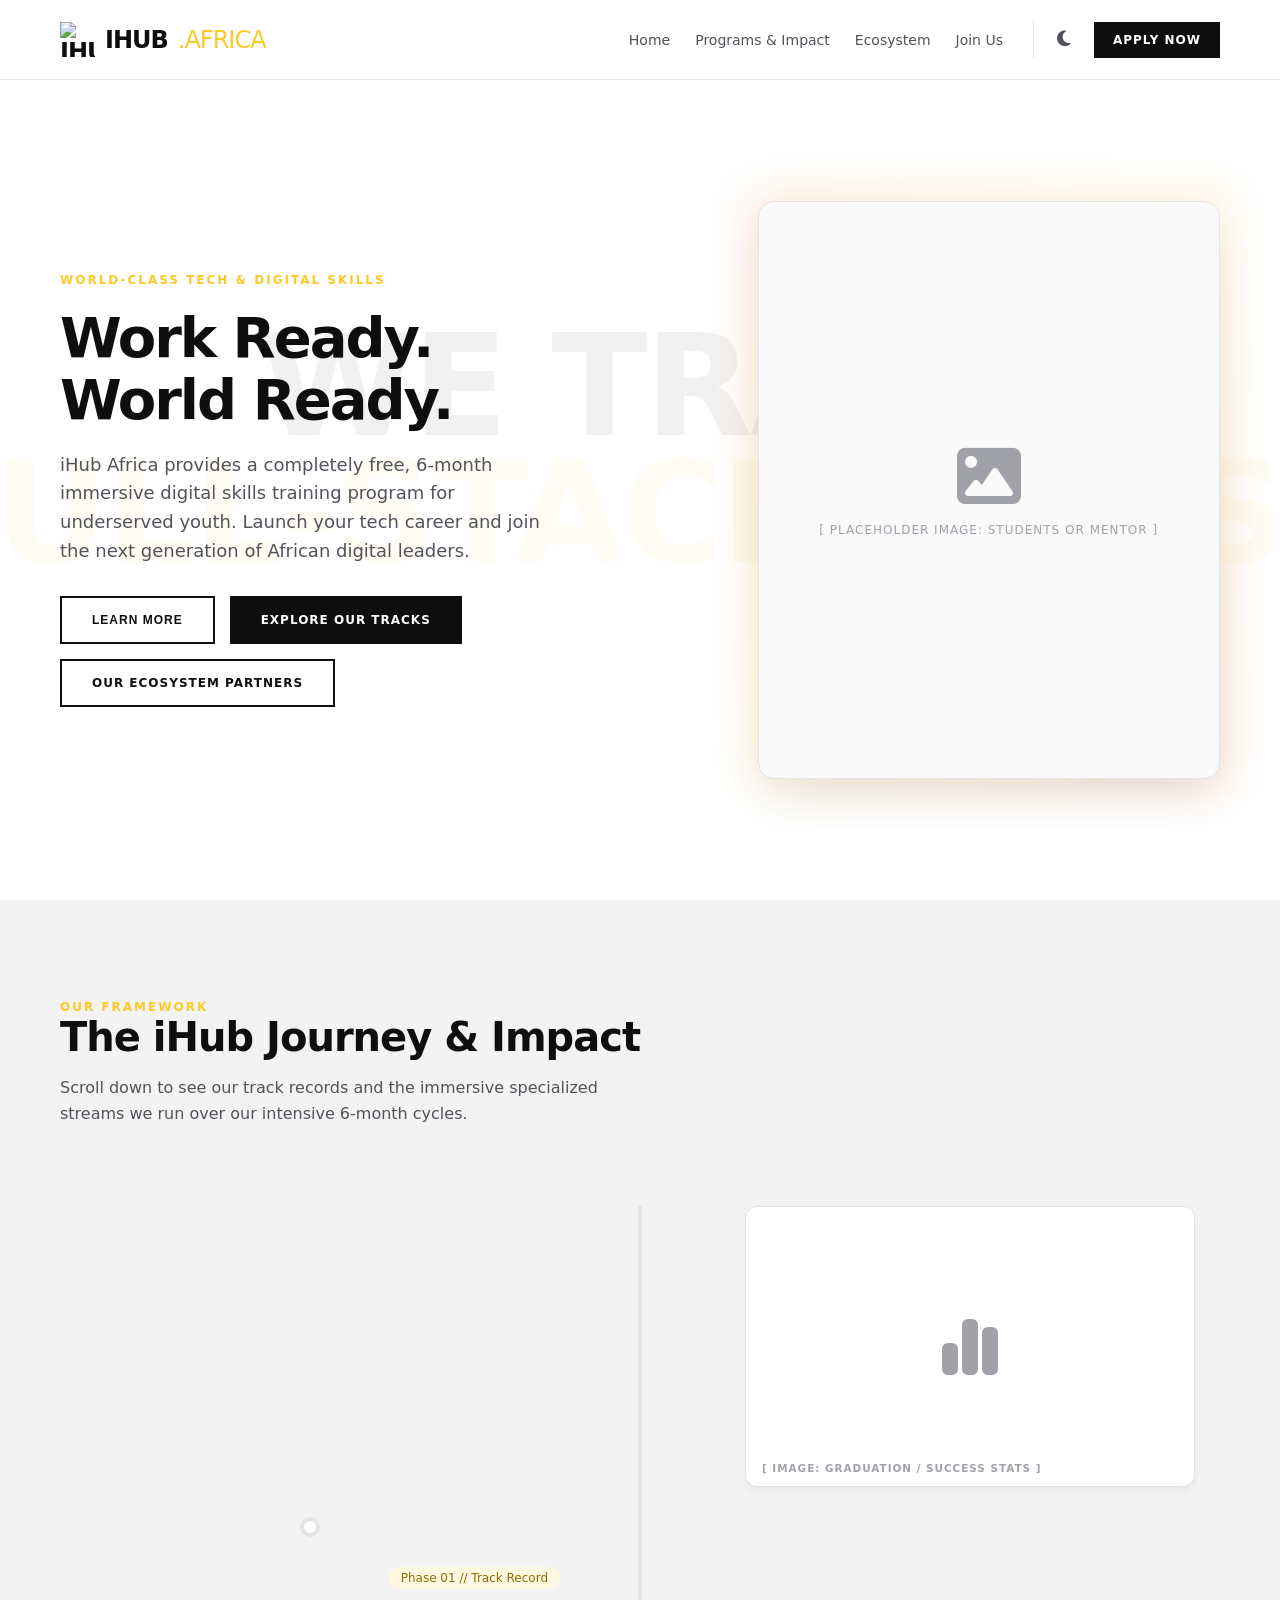
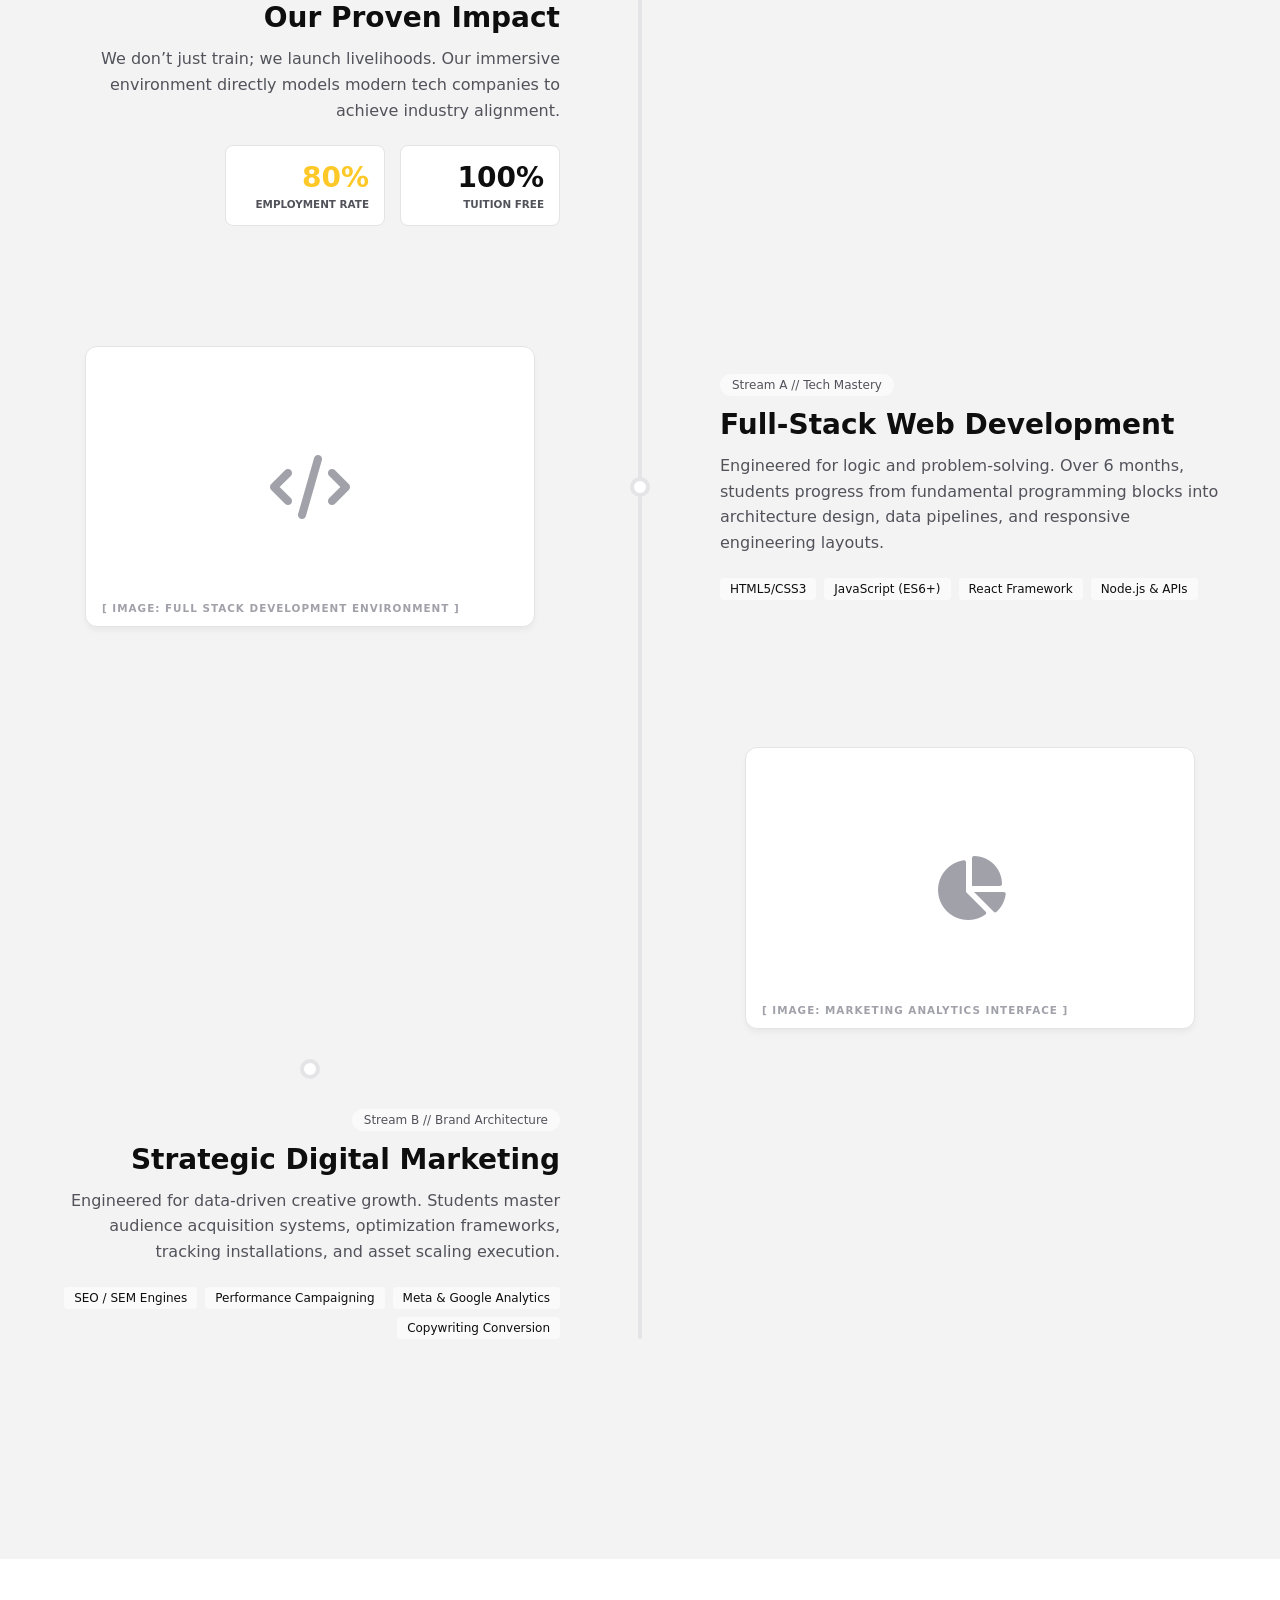
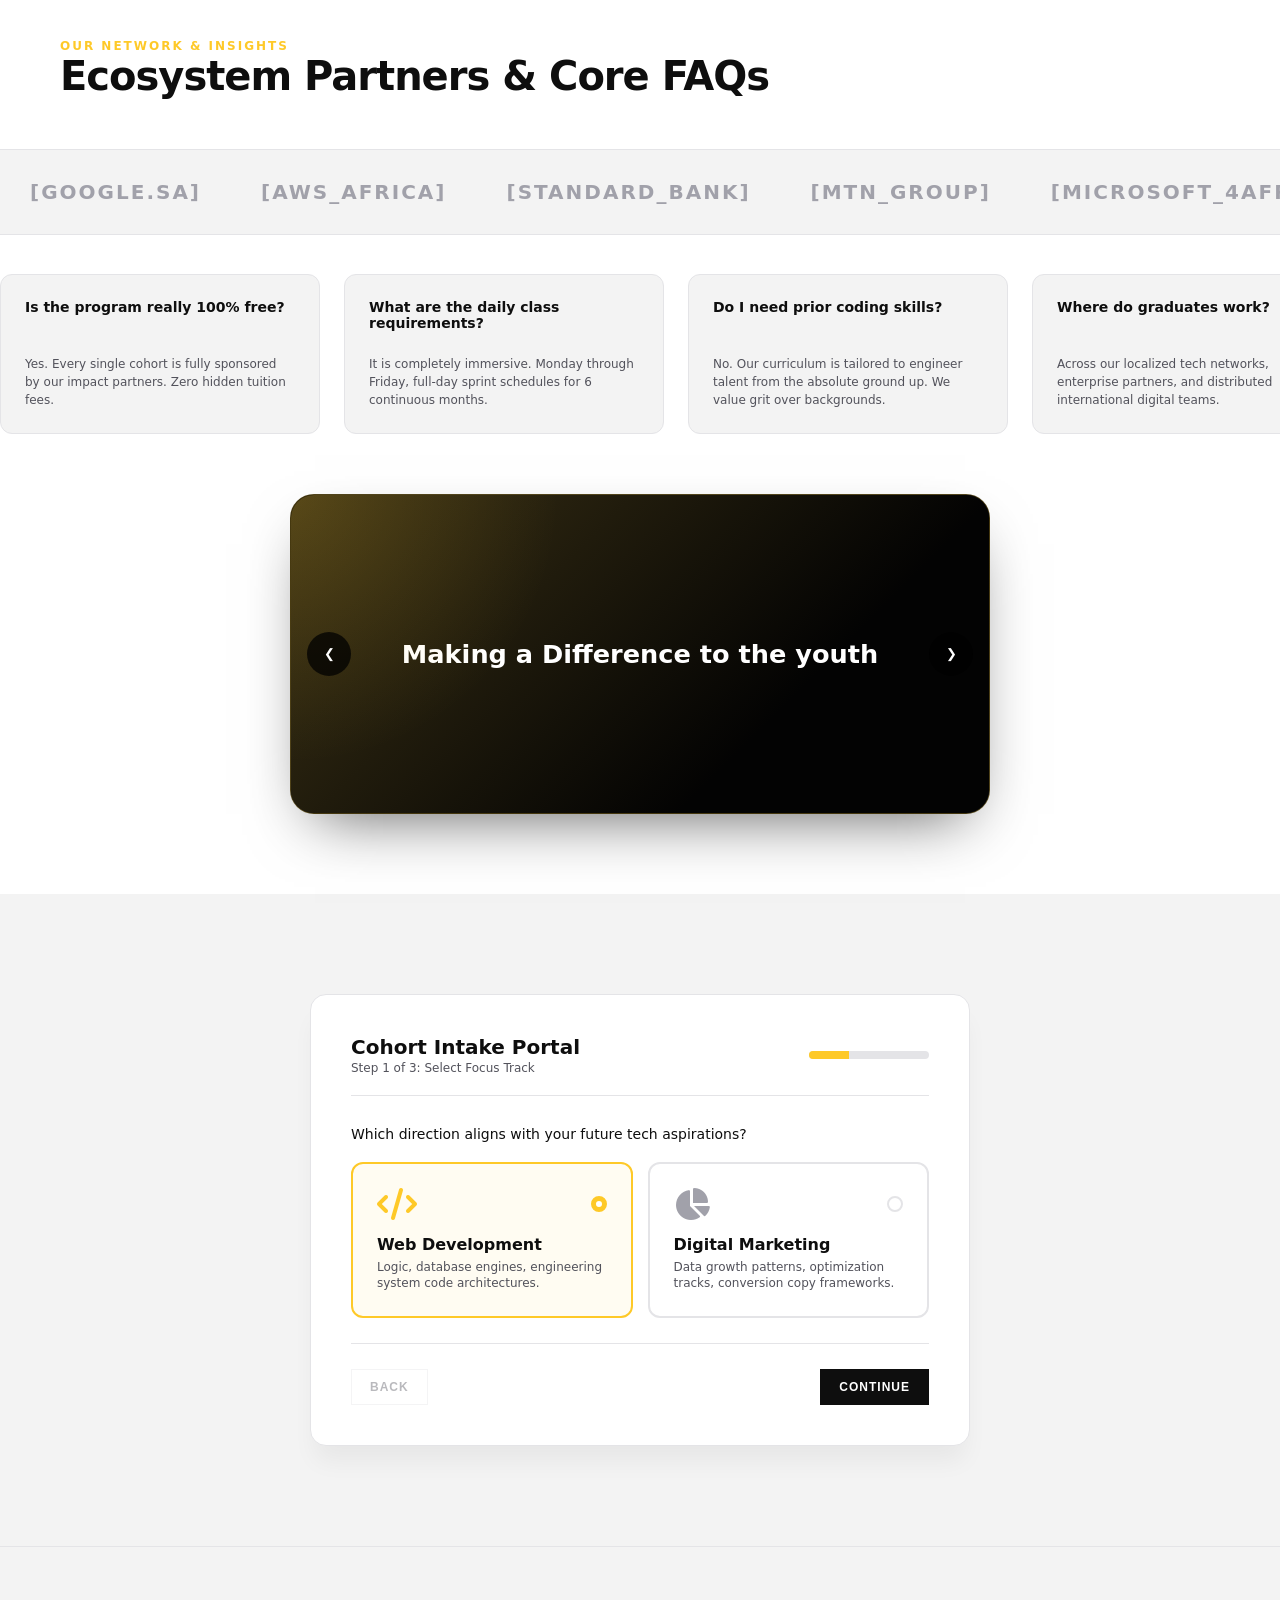
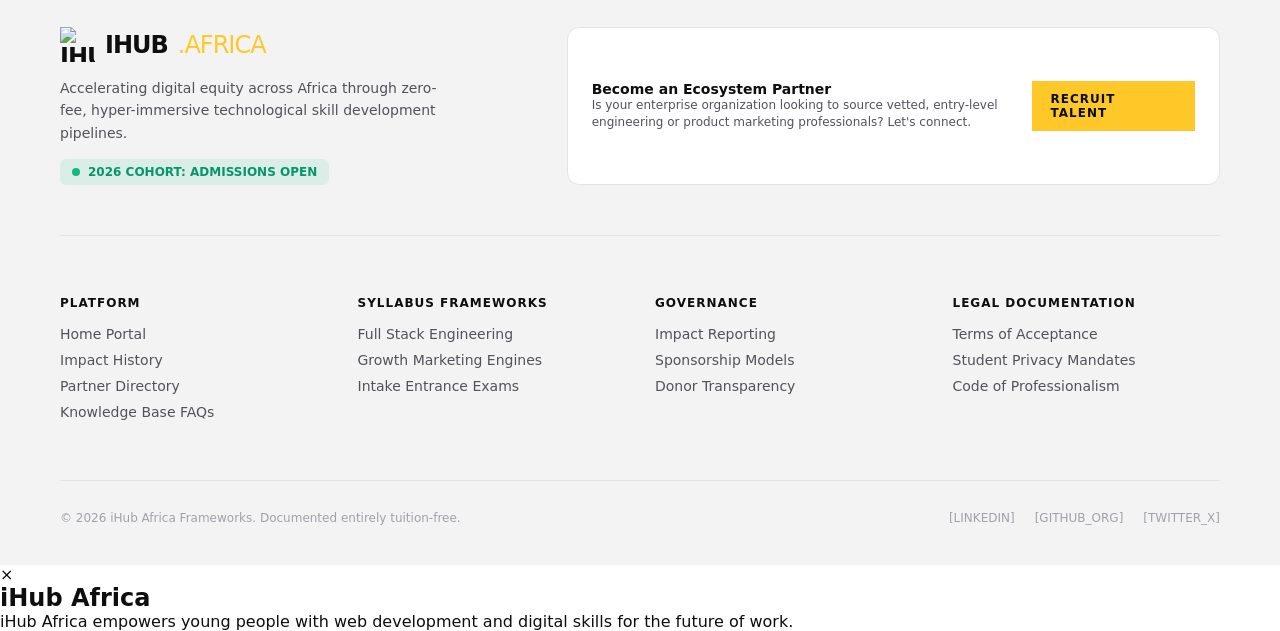
==== commit b559d434: "Merge pull request #4 from giftmshengu250-pixel/feature/popupfunctionality added popup functionality" ====
--- a/index.html
+++ b/index.html
@@ -50,6 +50,9 @@
           <p class="hero-title">Work Ready. <span class="block-md">World Ready.</span></p>
           <p class="hero-desc">iHub Africa provides a completely free, 6-month immersive digital skills training program for underserved youth. Launch your tech career and join the next generation of African digital leaders.</p>
           <div class="hero-cta-group">
+            <button id="openModalBtn" class="btn btn-outline btn-secondary">
+  Learn More
+</button>
             <a href="#programs-timeline" class="btn btn-solid btn-primary">Explore Our Tracks</a>
             <a href="#ecosystem" class="btn btn-outline btn-secondary">Our Ecosystem Partners</a>
           </div>
@@ -364,6 +367,19 @@
     </div>
   </footer>
 
+  <!-- MODAL POPUP -->
+<div id="myModal" class="modal">
+  <div class="modal-content">
+    <span id="closeModalBtn">&times;</span>
+
+    <h2>iHub Africa</h2>
+    <p>
+      iHub Africa empowers young people with web development and digital skills
+      for the future of work.
+    </p>
+  </div>
+</div>
+
   <script src="main.js"></script>
   <script src="additional.js"></script>
 </body>
--- a/styles.css
+++ b/styles.css
@@ -243,6 +243,135 @@
   box-shadow: 0 25px 50px -12px rgba(0, 0, 0, 0.1);
 }
 
+/*hamburger menu*/
+/* ============================================================
+ * iHub Africa — Navbar CSS
+ * Covers:
+ *  1. Hamburger button
+ *  2. Mobile dropdown menu
+ *  3. Sticky shadow on scroll
+ *  4. Active link highlight
+ *  5. Responsive breakpoint (768px)
+ * ============================================================ */
+
+
+/* ── 1. HAMBURGER BUTTON ────────────────────────────────────── */
+
+.hamburger-btn {
+  display: none;
+  flex-direction: column;
+  justify-content: center;
+  gap: 5px;
+  width: 40px;
+  height: 40px;
+  background: transparent;
+  border: 1px solid rgba(255, 255, 255, 0.2);
+  border-radius: 8px;
+  cursor: pointer;
+  padding: 9px;
+  transition: background 0.15s ease;
+  order: 2;
+}
+
+.hamburger-btn:hover {
+  background: rgba(255, 255, 255, 0.08);
+}
+
+/* The three bars */
+.hamburger-btn .bar {
+  display: block;
+  height: 1.5px;
+  background: currentColor;
+  border-radius: 2px;
+  transition: transform 0.25s ease, opacity 0.25s ease;
+  transform-origin: center;
+}
+
+/* Animate bars into an X when menu is open */
+.hamburger-btn.open .bar:nth-child(1) {
+  transform: translateY(6.5px) rotate(45deg);
+}
+
+.hamburger-btn.open .bar:nth-child(2) {
+  opacity: 0;
+  transform: scaleX(0);
+}
+
+.hamburger-btn.open .bar:nth-child(3) {
+  transform: translateY(-6.5px) rotate(-45deg);
+}
+
+
+/* ── 2. STICKY SHADOW ON SCROLL ─────────────────────────────── */
+
+.navbar.scrolled {
+  box-shadow: 0 2px 20px rgba(0, 0, 0, 0.15);
+  transition: box-shadow 0.3s ease;
+}
+
+
+/* ── 3. ACTIVE NAV LINK ─────────────────────────────────────── */
+
+.nav-link.is-active {
+  color: var(--color-orange, #f97316) !important;
+  font-weight: 500;
+}
+
+
+/* ── 4. MOBILE STYLES (max-width: 768px) ────────────────────── */
+
+@media (max-width: 768px) {
+
+  /* Show hamburger on mobile */
+  .hamburger-btn {
+    display: flex;
+  }
+
+  /* Hide desktop links by default */
+  .nav-links {
+    display: none;
+    flex-direction: column;
+    gap: 4px;
+    position: absolute;
+    top: 100%;
+    left: 0;
+    right: 0;
+    background: var(--bg-navbar, #0f0f0f);
+    padding: 12px 16px 16px;
+    border-top: 1px solid rgba(255, 255, 255, 0.08);
+    z-index: 999;
+  }
+
+  /* Show dropdown when menu is open */
+  .nav-links.is-open {
+    display: flex;
+  }
+
+  /* Individual mobile link styling */
+  .nav-link {
+    padding: 12px 14px;
+    border-radius: 8px;
+    font-size: 15px;
+    transition: background 0.15s ease;
+  }
+
+  .nav-link:hover {
+    background: rgba(255, 255, 255, 0.06);
+  }
+
+  /* Sticky navbar so dropdown sits flush below it */
+  .navbar {
+    position: sticky;
+    top: 0;
+    z-index: 100;
+  }
+
+  /* Relative so dropdown can use position: absolute */
+  .nav-container {
+    position: relative;
+  }
+}
+
 .card-icon { font-size: 4rem; color: var(--text-faint); }
 
 .hero-image-placeholder,
@@ -833,3 +962,6 @@
   .hero-title { font-size: 2.5rem; }
   .btn-nav-cta { display: none; }
 }
+
+/* =========================
+   MODAL BACKGROUND
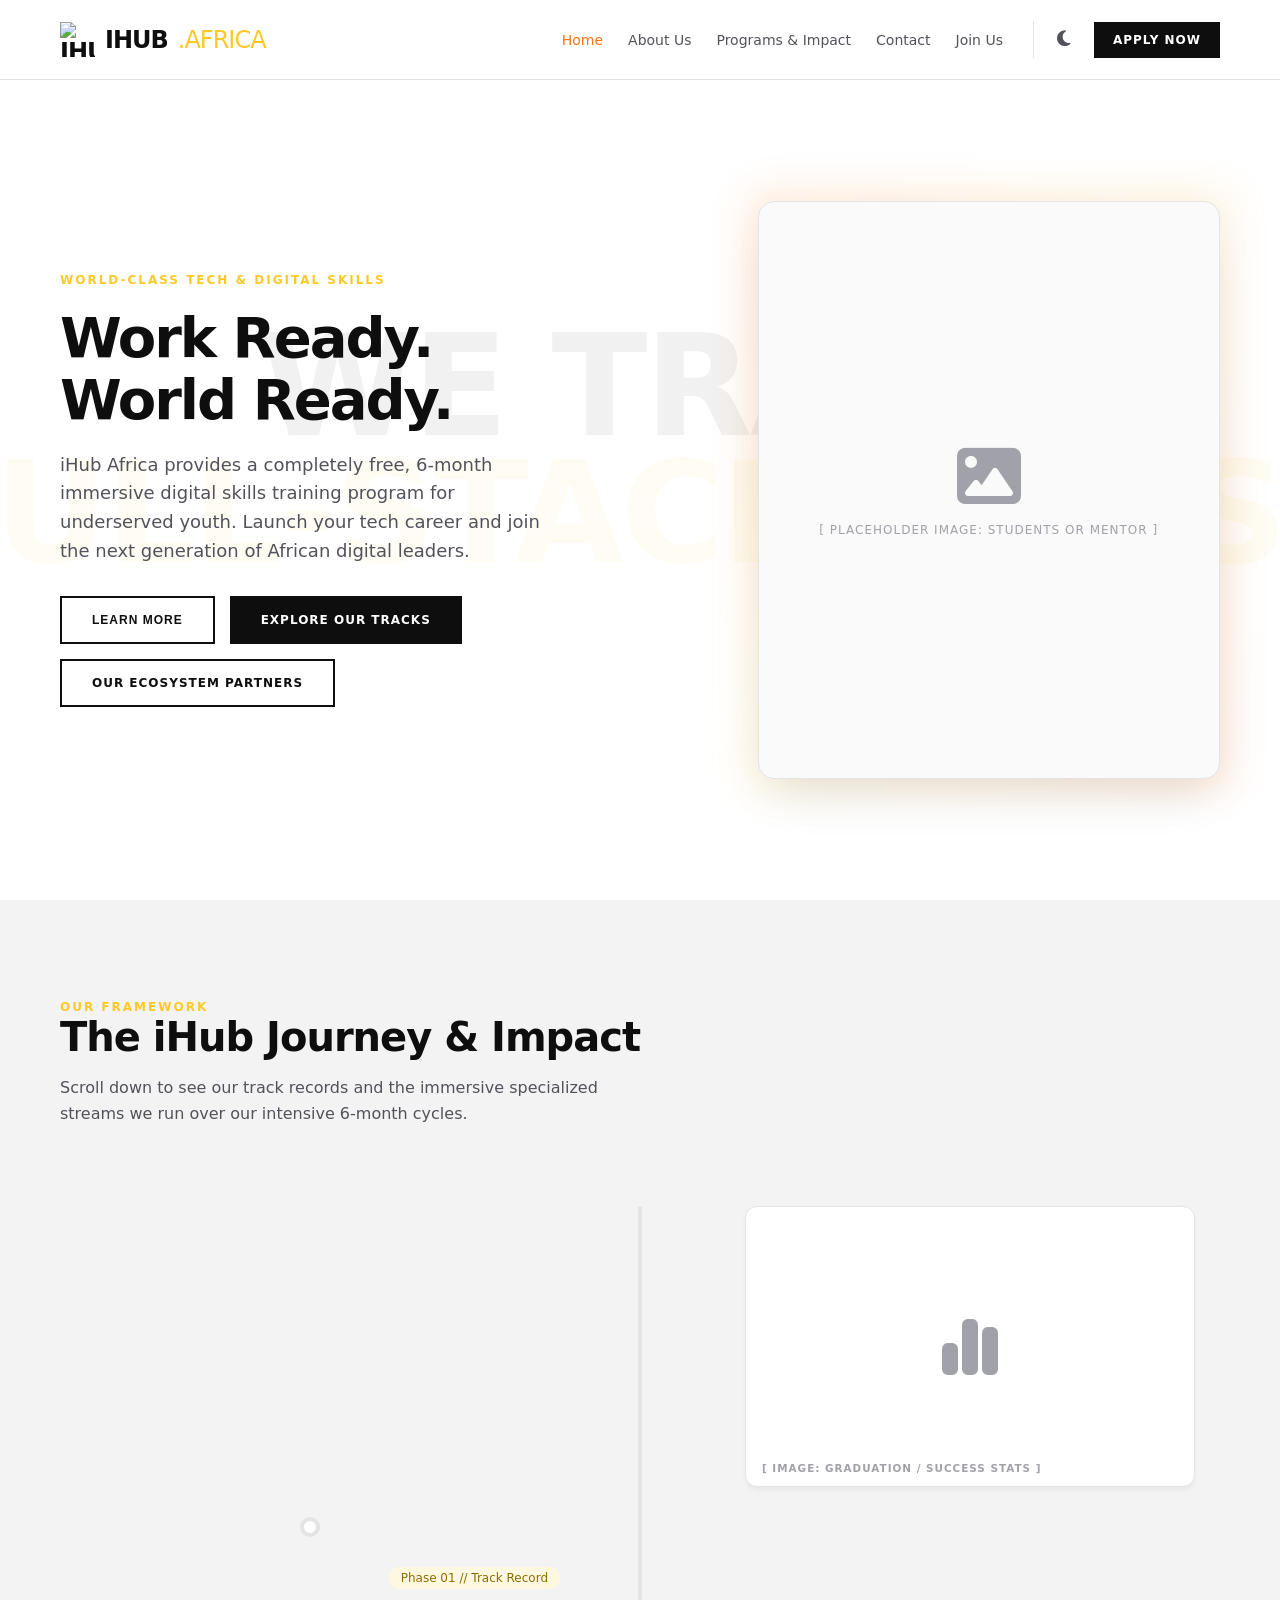
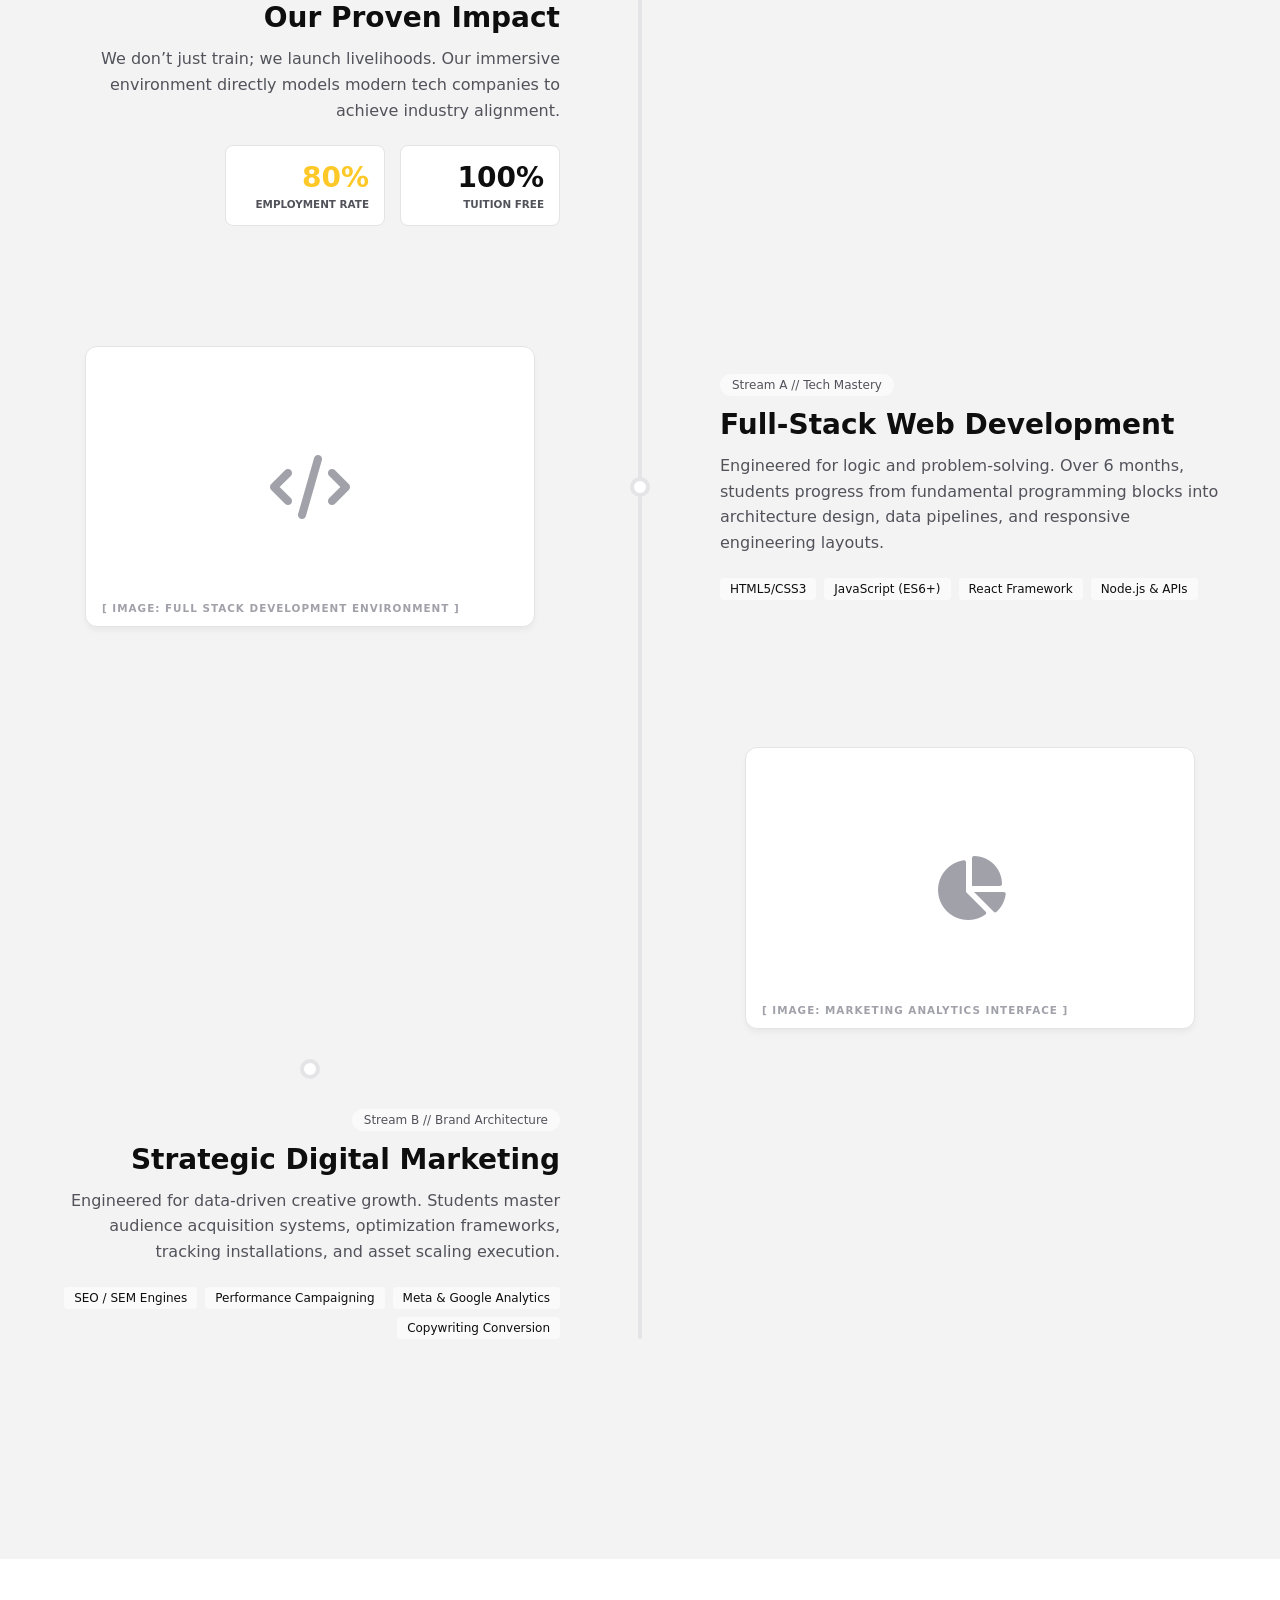
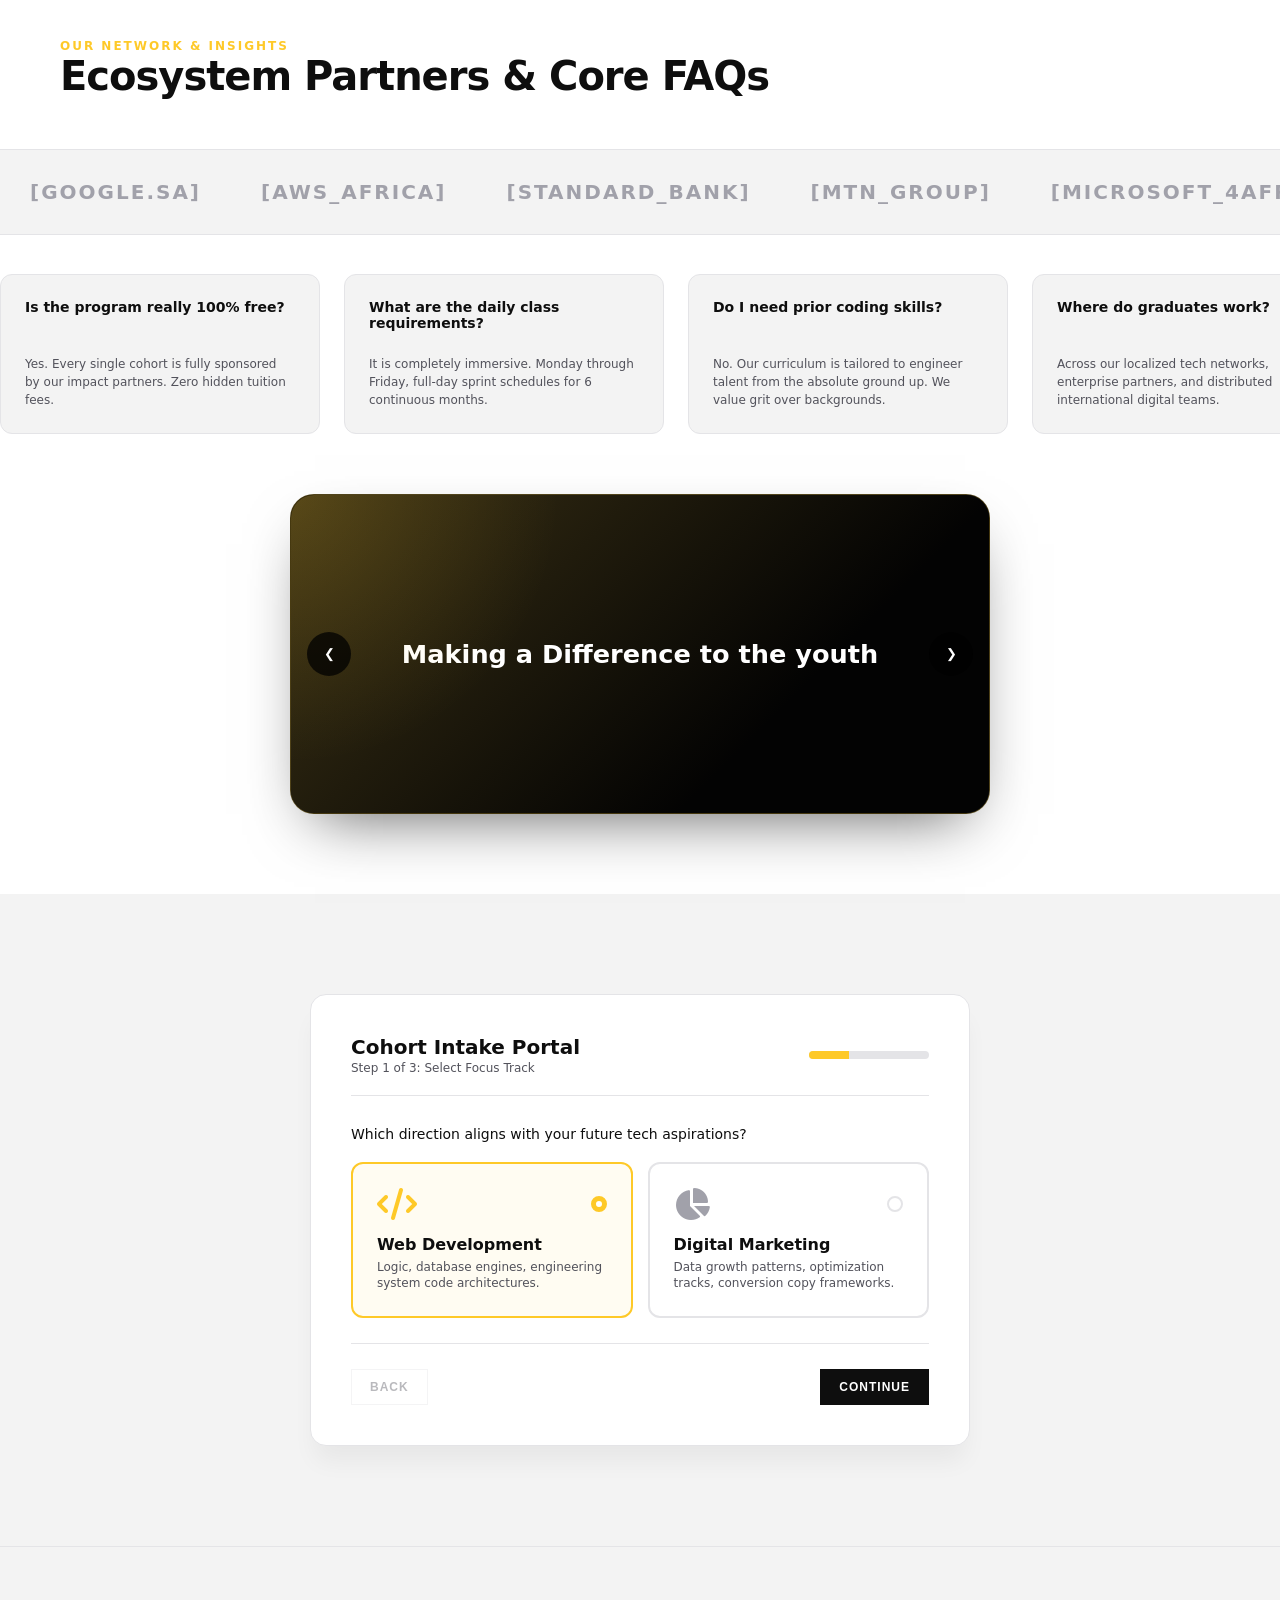
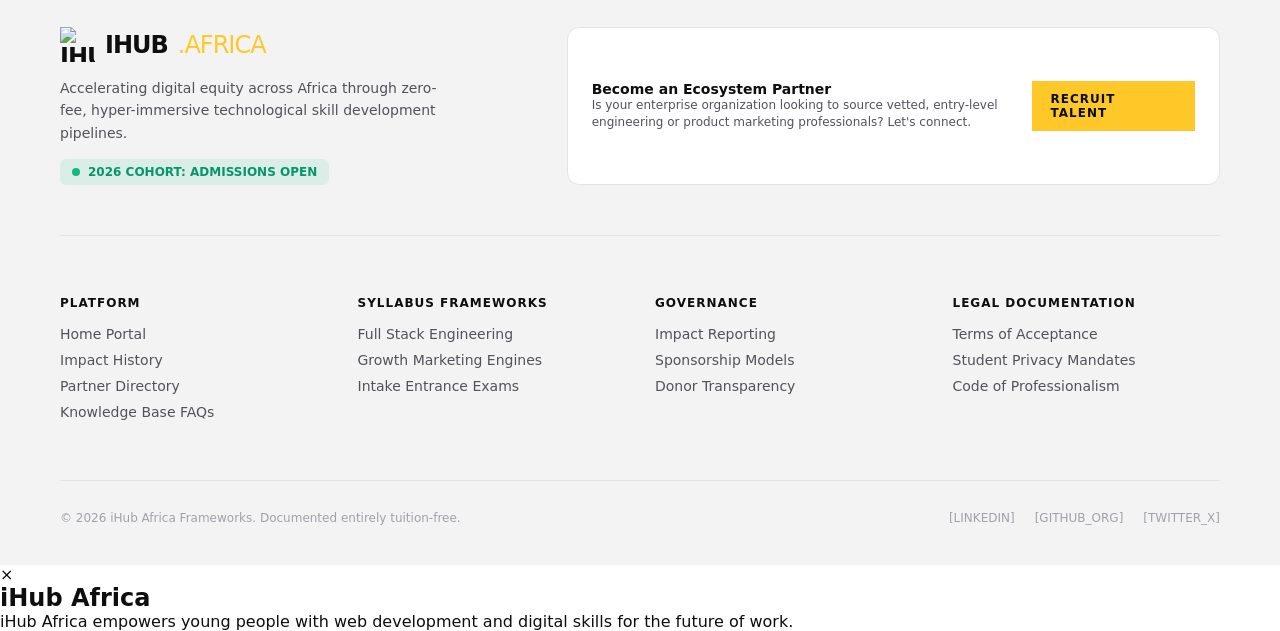
==== commit d7028eac: "about.html debbuged" ====
--- a/index.html
+++ b/index.html
@@ -18,9 +18,10 @@
       </a>
       <div class="nav-actions">
         <div class="nav-links">
-          <a href="#hero" class="nav-link">Home</a>
-          <a href="#programs-timeline" class="nav-link">Programs & Impact</a>
-          <a href="#ecosystem" class="nav-link">Ecosystem</a>
+          <a href="index.html" class="nav-link is-active">Home</a>
+          <a href="about.html" class="nav-link">About Us</a>
+          <a href="experience.html" class="nav-link">Programs & Impact</a>
+          <a href="contact.html" class="nav-link">Contact</a>
           <a href="#apply-wizard" class="nav-link">Join Us</a>
         </div>
         <div class="nav-controls">
@@ -81,6 +82,7 @@
           <div id="timeline-glow-line" class="timeline-glow-fill"></div>
         </div>
         
+        <!--No idea what to call this-->
         <!-- Node 1 -->
         <div class="timeline-row">
           <div class="timeline-col-media">
